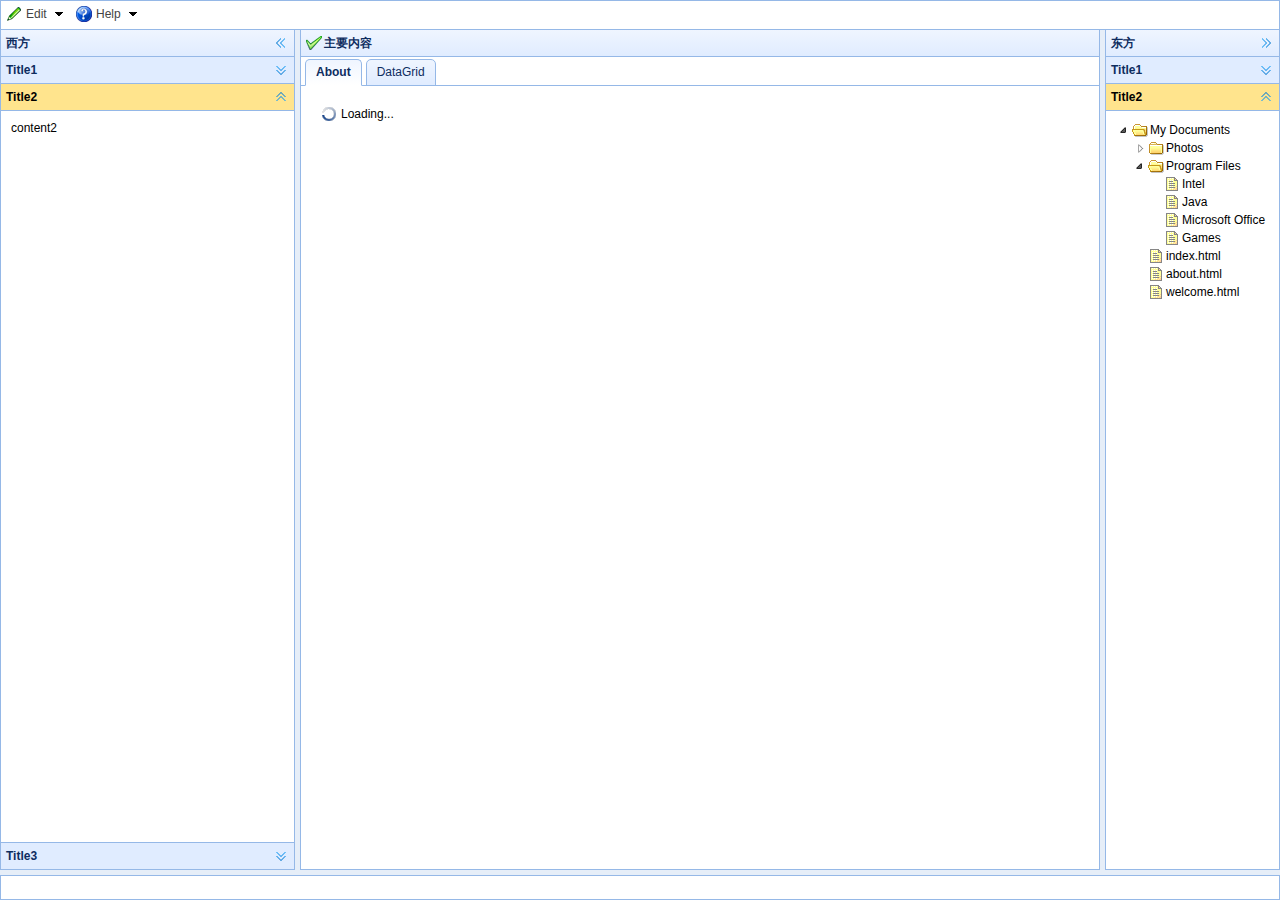
==== index.html @ b176e268 "添加webserver使得开发方便" ====
<!DOCTYPE html>
<html>
<head>
 
	<meta http-equiv="Content-Type" content="text/html; charset=utf-8" />
	<meta http-equiv="Pragma" content="no-cache">
<!--meta http-equiv="Cache-control" content="no-cache"-->
<meta http-equiv="Expires" content="Mon,1 Jan 2001 0:0:0 UTC">   
<META HTTP-EQUIV="Cache-Control" CONTENT="no-store, must-revalidate"> 
	<title>首页</title>
	<link rel="stylesheet" type="text/css" href="jquery-easyui-1.4.5/themes/default/easyui.css">
	<link rel="stylesheet" type="text/css" href="jquery-easyui-1.4.5/themes/icon.css">
	<link rel="stylesheet" type="text/css" href="jquery-easyui-1.4.5/demo/demo.css">
	<script type="text/javascript" src="jquery-easyui-1.4.5/jquery.min.js"></script>
	<script type="text/javascript" src="jquery-easyui-1.4.5/jquery.easyui.min.js"></script>
	<script type="text/javascript" src="js/webui.js"></script>
</head>
<body  style="padding:0">
	 
 
    
	<div class="easyui-layout" style="width:100%;" id="mylayer" data-options="fit:true,border:false">
		<div data-options="region:'north'" style="height:30px" >
			<div style="padding:0px;width:100%;border:0px solid #ccc">
				<a href="#" class="easyui-menubutton" menu="#mm1" iconCls="icon-edit">Edit</a>
				 <a href="#" class="easyui-menubutton" menu="#mm2" iconCls="icon-help">Help</a>
				</div>
				<div id="mm1" style="width:150px;">
				 <div iconCls="icon-undo">Undo</div>
				 <div iconCls="icon-redo">Redo</div>
				 <div class="menu-sep"></div>
				 <div>Cut</div>
				 <div>Copy</div>
				 <div>Paste</div>
				 <div class="menu-sep"></div>
				 <div iconCls="icon-remove">Delete</div>
				 <div>Select All</div>
				</div>
				<div id="mm2" style="width:100px;">
				 <div>Help</div>
				 <div>Update</div>
				 <div>About</div>
				</div>

		
		</div>
		<div data-options="region:'south',split:true" style="height:30px;"></div>
		<div data-options="region:'east',split:true" title="东方" style="width:180px;">
		<div class="easyui-accordion" data-options="fit:true,border:false">
		<div title="Title1" style="padding:1px;">
					<div class="easyui-tabs" data-options="fit:true,border:true,plain:true">
						<div title="Abou12" data-options="href:'aaaa.html'" style="padding:10px"></div>
						<div title="DataGrid12" style="padding:5px"></div>
					</div>
				</div>
				<div title="Title2" data-options="selected:true" style="padding:10px;">
					<ul class="easyui-tree" data-options="url:'json/tree_data1.json',method:'get',animate:true,dnd:true"></ul>
				</div>
			
		</div></div>
		<div data-options="region:'west',split:true" title="西方" style="width:300px;">
			<div class="easyui-accordion" data-options="fit:true,border:false">
				<div title="Title1" style="padding:1px;">
					<div class="easyui-tabs" data-options="fit:true,border:true,plain:true">
						<div title="Abou1" data-options="href:'aaaa.html'" style="padding:10px"></div>
						<div title="DataGrid1" style="padding:5px"></div>
					</div>
				</div>
				<div title="Title2" data-options="selected:true" style="padding:10px;">
					content2
				</div>
				<div title="Title3" style="padding:10px">
					content3
				</div>
			</div>
		</div>
		<div data-options="region:'center',title:'主要内容',iconCls:'icon-ok'">
			<div class="easyui-tabs" data-options="fit:true,border:false,plain:true">
				<div title="About" data-options="href:'aaaa.html'" style="padding:10px"></div>
				<div title="DataGrid" style="padding:5px">
					<table class="easyui-datagrid"
							data-options="url:'json/datagrid_data1.json',method:'get',singleSelect:true,fit:true,fitColumns:true">
						<thead>
							<tr>
								<th data-options="field:'itemid'" width="80">Item ID</th>
								<th data-options="field:'productid'" width="100">Product ID</th>
								<th data-options="field:'listprice',align:'right'" width="80">List Price</th>
								<th data-options="field:'unitcost',align:'right'" width="80">Unit Cost</th>
								<th data-options="field:'attr1'" width="150">Attribute</th>
								<th data-options="field:'status',align:'center'" width="50">Status</th>
							</tr>
						</thead>
					</table>
				</div>
			</div>
		</div>
	</div>
	
	
 
</body>
</html>
---- jquery-easyui-1.4.5/themes/default/easyui.css ----
.panel {
  overflow: hidden;
  text-align: left;
  margin: 0;
  border: 0;
  -moz-border-radius: 0 0 0 0;
  -webkit-border-radius: 0 0 0 0;
  border-radius: 0 0 0 0;
}
.panel-header,
.panel-body {
  border-width: 1px;
  border-style: solid;
}
.panel-header {
  padding: 5px;
  position: relative;
}
.panel-title {
  background: url('images/blank.gif') no-repeat;
}
.panel-header-noborder {
  border-width: 0 0 1px 0;
}
.panel-body {
  overflow: auto;
  border-top-width: 0;
  padding: 0;
}
.panel-body-noheader {
  border-top-width: 1px;
}
.panel-body-noborder {
  border-width: 0px;
}
.panel-body-nobottom {
  border-bottom-width: 0;
}
.panel-with-icon {
  padding-left: 18px;
}
.panel-icon,
.panel-tool {
  position: absolute;
  top: 50%;
  margin-top: -8px;
  height: 16px;
  overflow: hidden;
}
.panel-icon {
  left: 5px;
  width: 16px;
}
.panel-tool {
  right: 5px;
  width: auto;
}
.panel-tool a {
  display: inline-block;
  width: 16px;
  height: 16px;
  opacity: 0.6;
  filter: alpha(opacity=60);
  margin: 0 0 0 2px;
  vertical-align: top;
}
.panel-tool a:hover {
  opacity: 1;
  filter: alpha(opacity=100);
  background-color: #eaf2ff;
  -moz-border-radius: 3px 3px 3px 3px;
  -webkit-border-radius: 3px 3px 3px 3px;
  border-radius: 3px 3px 3px 3px;
}
.panel-loading {
  padding: 11px 0px 10px 30px;
}
.panel-noscroll {
  overflow: hidden;
}
.panel-fit,
.panel-fit body {
  height: 100%;
  margin: 0;
  padding: 0;
  border: 0;
  overflow: hidden;
}
.panel-loading {
  background: url('images/loading.gif') no-repeat 10px 10px;
}
.panel-tool-close {
  background: url('images/panel_tools.png') no-repeat -16px 0px;
}
.panel-tool-min {
  background: url('images/panel_tools.png') no-repeat 0px 0px;
}
.panel-tool-max {
  background: url('images/panel_tools.png') no-repeat 0px -16px;
}
.panel-tool-restore {
  background: url('images/panel_tools.png') no-repeat -16px -16px;
}
.panel-tool-collapse {
  background: url('images/panel_tools.png') no-repeat -32px 0;
}
.panel-tool-expand {
  background: url('images/panel_tools.png') no-repeat -32px -16px;
}
.panel-header,
.panel-body {
  border-color: #95B8E7;
}
.panel-header {
  background-color: #E0ECFF;
  background: -webkit-linear-gradient(top,#EFF5FF 0,#E0ECFF 100%);
  background: -moz-linear-gradient(top,#EFF5FF 0,#E0ECFF 100%);
  background: -o-linear-gradient(top,#EFF5FF 0,#E0ECFF 100%);
  background: linear-gradient(to bottom,#EFF5FF 0,#E0ECFF 100%);
  background-repeat: repeat-x;
  filter: progid:DXImageTransform.Microsoft.gradient(startColorstr=#EFF5FF,endColorstr=#E0ECFF,GradientType=0);
}
.panel-body {
  background-color: #ffffff;
  color: #000000;
  font-size: 12px;
}
.panel-title {
  font-size: 12px;
  font-weight: bold;
  color: #0E2D5F;
  height: 16px;
  line-height: 16px;
}
.panel-footer {
  border: 1px solid #95B8E7;
  overflow: hidden;
  background: #F4F4F4;
}
.panel-footer-noborder {
  border-width: 1px 0 0 0;
}
.accordion {
  overflow: hidden;
  border-width: 1px;
  border-style: solid;
}
.accordion .accordion-header {
  border-width: 0 0 1px;
  cursor: pointer;
}
.accordion .accordion-body {
  border-width: 0 0 1px;
}
.accordion-noborder {
  border-width: 0;
}
.accordion-noborder .accordion-header {
  border-width: 0 0 1px;
}
.accordion-noborder .accordion-body {
  border-width: 0 0 1px;
}
.accordion-collapse {
  background: url('images/accordion_arrows.png') no-repeat 0 0;
}
.accordion-expand {
  background: url('images/accordion_arrows.png') no-repeat -16px 0;
}
.accordion {
  background: #ffffff;
  border-color: #95B8E7;
}
.accordion .accordion-header {
  background: #E0ECFF;
  filter: none;
}
.accordion .accordion-header-selected {
  background: #ffe48d;
}
.accordion .accordion-header-selected .panel-title {
  color: #000000;
}
.window {
  overflow: hidden;
  padding: 5px;
  border-width: 1px;
  border-style: solid;
}
.window .window-header {
  background: transparent;
  padding: 0px 0px 6px 0px;
}
.window .window-body {
  border-width: 1px;
  border-style: solid;
  border-top-width: 0px;
}
.window .window-body-noheader {
  border-top-width: 1px;
}
.window .panel-body-nobottom {
  border-bottom-width: 0;
}
.window .window-header .panel-icon,
.window .window-header .panel-tool {
  top: 50%;
  margin-top: -11px;
}
.window .window-header .panel-icon {
  left: 1px;
}
.window .window-header .panel-tool {
  right: 1px;
}
.window .window-header .panel-with-icon {
  padding-left: 18px;
}
.window-proxy {
  position: absolute;
  overflow: hidden;
}
.window-proxy-mask {
  position: absolute;
  filter: alpha(opacity=5);
  opacity: 0.05;
}
.window-mask {
  position: absolute;
  left: 0;
  top: 0;
  width: 100%;
  height: 100%;
  filter: alpha(opacity=40);
  opacity: 0.40;
  font-size: 1px;
  overflow: hidden;
}
.window,
.window-shadow {
  position: absolute;
  -moz-border-radius: 5px 5px 5px 5px;
  -webkit-border-radius: 5px 5px 5px 5px;
  border-radius: 5px 5px 5px 5px;
}
.window-shadow {
  background: #ccc;
  -moz-box-shadow: 2px 2px 3px #cccccc;
  -webkit-box-shadow: 2px 2px 3px #cccccc;
  box-shadow: 2px 2px 3px #cccccc;
  filter: progid:DXImageTransform.Microsoft.Blur(pixelRadius=2,MakeShadow=false,ShadowOpacity=0.2);
}
.window,
.window .window-body {
  border-color: #95B8E7;
}
.window {
  background-color: #E0ECFF;
  background: -webkit-linear-gradient(top,#EFF5FF 0,#E0ECFF 20%);
  background: -moz-linear-gradient(top,#EFF5FF 0,#E0ECFF 20%);
  background: -o-linear-gradient(top,#EFF5FF 0,#E0ECFF 20%);
  background: linear-gradient(to bottom,#EFF5FF 0,#E0ECFF 20%);
  background-repeat: repeat-x;
  filter: progid:DXImageTransform.Microsoft.gradient(startColorstr=#EFF5FF,endColorstr=#E0ECFF,GradientType=0);
}
.window-proxy {
  border: 1px dashed #95B8E7;
}
.window-proxy-mask,
.window-mask {
  background: #ccc;
}
.window .panel-footer {
  border: 1px solid #95B8E7;
  position: relative;
  top: -1px;
}
.window-thinborder {
  padding: 0;
}
.window-thinborder .window-header {
  padding: 5px 5px 6px 5px;
}
.window-thinborder .window-body {
  border-width: 0px;
}
.window-thinborder .window-header .panel-icon,
.window-thinborder .window-header .panel-tool {
  margin-top: -9px;
  margin-left: 5px;
  margin-right: 5px;
}
.window-noborder {
  border: 0;
}
.dialog-content {
  overflow: auto;
}
.dialog-toolbar {
  position: relative;
  padding: 2px 5px;
}
.dialog-tool-separator {
  float: left;
  height: 24px;
  border-left: 1px solid #ccc;
  border-right: 1px solid #fff;
  margin: 2px 1px;
}
.dialog-button {
  position: relative;
  top: -1px;
  padding: 5px;
  text-align: right;
}
.dialog-button .l-btn {
  margin-left: 5px;
}
.dialog-toolbar,
.dialog-button {
  background: #F4F4F4;
  border-width: 1px;
  border-style: solid;
}
.dialog-toolbar {
  border-color: #95B8E7 #95B8E7 #dddddd #95B8E7;
}
.dialog-button {
  border-color: #dddddd #95B8E7 #95B8E7 #95B8E7;
}
.window-thinborder .dialog-toolbar {
  border-left: transparent;
  border-right: transparent;
  border-top-color: #F4F4F4;
}
.window-thinborder .dialog-button {
  top: 0px;
  padding: 5px 8px 8px 8px;
  border-left: transparent;
  border-right: transparent;
  border-bottom: transparent;
}
.l-btn {
  text-decoration: none;
  display: inline-block;
  overflow: hidden;
  margin: 0;
  padding: 0;
  cursor: pointer;
  outline: none;
  text-align: center;
  vertical-align: middle;
  line-height: normal;
}
.l-btn-plain {
  border-width: 0;
  padding: 1px;
}
.l-btn-left {
  display: inline-block;
  position: relative;
  overflow: hidden;
  margin: 0;
  padding: 0;
  vertical-align: top;
}
.l-btn-text {
  display: inline-block;
  vertical-align: top;
  width: auto;
  line-height: 24px;
  font-size: 12px;
  padding: 0;
  margin: 0 4px;
}
.l-btn-icon {
  display: inline-block;
  width: 16px;
  height: 16px;
  line-height: 16px;
  position: absolute;
  top: 50%;
  margin-top: -8px;
  font-size: 1px;
}
.l-btn span span .l-btn-empty {
  display: inline-block;
  margin: 0;
  width: 16px;
  height: 24px;
  font-size: 1px;
  vertical-align: top;
}
.l-btn span .l-btn-icon-left {
  padding: 0 0 0 20px;
  background-position: left center;
}
.l-btn span .l-btn-icon-right {
  padding: 0 20px 0 0;
  background-position: right center;
}
.l-btn-icon-left .l-btn-text {
  margin: 0 4px 0 24px;
}
.l-btn-icon-left .l-btn-icon {
  left: 4px;
}
.l-btn-icon-right .l-btn-text {
  margin: 0 24px 0 4px;
}
.l-btn-icon-right .l-btn-icon {
  right: 4px;
}
.l-btn-icon-top .l-btn-text {
  margin: 20px 4px 0 4px;
}
.l-btn-icon-top .l-btn-icon {
  top: 4px;
  left: 50%;
  margin: 0 0 0 -8px;
}
.l-btn-icon-bottom .l-btn-text {
  margin: 0 4px 20px 4px;
}
.l-btn-icon-bottom .l-btn-icon {
  top: auto;
  bottom: 4px;
  left: 50%;
  margin: 0 0 0 -8px;
}
.l-btn-left .l-btn-empty {
  margin: 0 4px;
  width: 16px;
}
.l-btn-plain:hover {
  padding: 0;
}
.l-btn-focus {
  outline: #0000FF dotted thin;
}
.l-btn-large .l-btn-text {
  line-height: 40px;
}
.l-btn-large .l-btn-icon {
  width: 32px;
  height: 32px;
  line-height: 32px;
  margin-top: -16px;
}
.l-btn-large .l-btn-icon-left .l-btn-text {
  margin-left: 40px;
}
.l-btn-large .l-btn-icon-right .l-btn-text {
  margin-right: 40px;
}
.l-btn-large .l-btn-icon-top .l-btn-text {
  margin-top: 36px;
  line-height: 24px;
  min-width: 32px;
}
.l-btn-large .l-btn-icon-top .l-btn-icon {
  margin: 0 0 0 -16px;
}
.l-btn-large .l-btn-icon-bottom .l-btn-text {
  margin-bottom: 36px;
  line-height: 24px;
  min-width: 32px;
}
.l-btn-large .l-btn-icon-bottom .l-btn-icon {
  margin: 0 0 0 -16px;
}
.l-btn-large .l-btn-left .l-btn-empty {
  margin: 0 4px;
  width: 32px;
}
.l-btn {
  color: #444;
  background: #fafafa;
  background-repeat: repeat-x;
  border: 1px solid #bbb;
  background: -webkit-linear-gradient(top,#ffffff 0,#eeeeee 100%);
  background: -moz-linear-gradient(top,#ffffff 0,#eeeeee 100%);
  background: -o-linear-gradient(top,#ffffff 0,#eeeeee 100%);
  background: linear-gradient(to bottom,#ffffff 0,#eeeeee 100%);
  background-repeat: repeat-x;
  filter: progid:DXImageTransform.Microsoft.gradient(startColorstr=#ffffff,endColorstr=#eeeeee,GradientType=0);
  -moz-border-radius: 5px 5px 5px 5px;
  -webkit-border-radius: 5px 5px 5px 5px;
  border-radius: 5px 5px 5px 5px;
}
.l-btn:hover {
  background: #eaf2ff;
  color: #000000;
  border: 1px solid #b7d2ff;
  filter: none;
}
.l-btn-plain {
  background: transparent;
  border-width: 0;
  filter: none;
}
.l-btn-outline {
  border-width: 1px;
  border-color: #b7d2ff;
  padding: 0;
}
.l-btn-plain:hover {
  background: #eaf2ff;
  color: #000000;
  border: 1px solid #b7d2ff;
  -moz-border-radius: 5px 5px 5px 5px;
  -webkit-border-radius: 5px 5px 5px 5px;
  border-radius: 5px 5px 5px 5px;
}
.l-btn-disabled,
.l-btn-disabled:hover {
  opacity: 0.5;
  cursor: default;
  background: #fafafa;
  color: #444;
  background: -webkit-linear-gradient(top,#ffffff 0,#eeeeee 100%);
  background: -moz-linear-gradient(top,#ffffff 0,#eeeeee 100%);
  background: -o-linear-gradient(top,#ffffff 0,#eeeeee 100%);
  background: linear-gradient(to bottom,#ffffff 0,#eeeeee 100%);
  background-repeat: repeat-x;
  filter: progid:DXImageTransform.Microsoft.gradient(startColorstr=#ffffff,endColorstr=#eeeeee,GradientType=0);
}
.l-btn-disabled .l-btn-text,
.l-btn-disabled .l-btn-icon {
  filter: alpha(opacity=50);
}
.l-btn-plain-disabled,
.l-btn-plain-disabled:hover {
  background: transparent;
  filter: alpha(opacity=50);
}
.l-btn-selected,
.l-btn-selected:hover {
  background: #ddd;
  filter: none;
}
.l-btn-plain-selected,
.l-btn-plain-selected:hover {
  background: #ddd;
}
.textbox {
  position: relative;
  border: 1px solid #95B8E7;
  background-color: #fff;
  vertical-align: middle;
  display: inline-block;
  overflow: hidden;
  white-space: nowrap;
  margin: 0;
  padding: 0;
  -moz-border-radius: 5px 5px 5px 5px;
  -webkit-border-radius: 5px 5px 5px 5px;
  border-radius: 5px 5px 5px 5px;
}
.textbox .textbox-text {
  font-size: 12px;
  border: 0;
  margin: 0;
  padding: 4px;
  white-space: normal;
  vertical-align: top;
  outline-style: none;
  resize: none;
  -moz-border-radius: 5px 5px 5px 5px;
  -webkit-border-radius: 5px 5px 5px 5px;
  border-radius: 5px 5px 5px 5px;
}
.textbox .textbox-text::-ms-clear,
.textbox .textbox-text::-ms-reveal {
  display: none;
}
.textbox textarea.textbox-text {
  white-space: pre-wrap;
}
.textbox .textbox-prompt {
  font-size: 12px;
  color: #aaa;
}
.textbox .textbox-bgicon {
  background-position: 3px center;
  padding-left: 21px;
}
.textbox .textbox-button,
.textbox .textbox-button:hover {
  position: absolute;
  top: 0;
  padding: 0;
  vertical-align: top;
  -moz-border-radius: 0 0 0 0;
  -webkit-border-radius: 0 0 0 0;
  border-radius: 0 0 0 0;
}
.textbox-button-right,
.textbox-button-right:hover {
  border-width: 0 0 0 1px;
}
.textbox-button-left,
.textbox-button-left:hover {
  border-width: 0 1px 0 0;
}
.textbox-addon {
  position: absolute;
  top: 0;
}
.textbox-icon {
  display: inline-block;
  width: 18px;
  height: 20px;
  overflow: hidden;
  vertical-align: top;
  background-position: center center;
  cursor: pointer;
  opacity: 0.6;
  filter: alpha(opacity=60);
  text-decoration: none;
  outline-style: none;
}
.textbox-icon-disabled,
.textbox-icon-readonly {
  cursor: default;
}
.textbox-icon:hover {
  opacity: 1.0;
  filter: alpha(opacity=100);
}
.textbox-icon-disabled:hover {
  opacity: 0.6;
  filter: alpha(opacity=60);
}
.textbox-focused {
  border-color: #6b9cde;
  -moz-box-shadow: 0 0 3px 0 #95B8E7;
  -webkit-box-shadow: 0 0 3px 0 #95B8E7;
  box-shadow: 0 0 3px 0 #95B8E7;
}
.textbox-invalid {
  border-color: #ffa8a8;
  background-color: #fff3f3;
}
.filebox .textbox-value {
  vertical-align: top;
  position: absolute;
  top: 0;
  left: -5000px;
}
.filebox-label {
  display: inline-block;
  position: absolute;
  width: 100%;
  height: 100%;
  cursor: pointer;
  left: 0;
  top: 0;
  z-index: 10;
  background: url('images/blank.gif') no-repeat;
}
.l-btn-disabled .filebox-label {
  cursor: default;
}
.combo-arrow {
  width: 18px;
  height: 20px;
  overflow: hidden;
  display: inline-block;
  vertical-align: top;
  cursor: pointer;
  opacity: 0.6;
  filter: alpha(opacity=60);
}
.combo-arrow-hover {
  opacity: 1.0;
  filter: alpha(opacity=100);
}
.combo-panel {
  overflow: auto;
}
.combo-arrow {
  background: url('images/combo_arrow.png') no-repeat center center;
}
.combo-panel {
  background-color: #ffffff;
}
.combo-arrow {
  background-color: #E0ECFF;
}
.combo-arrow-hover {
  background-color: #eaf2ff;
}
.combo-arrow:hover {
  background-color: #eaf2ff;
}
.combo .textbox-icon-disabled:hover {
  cursor: default;
}
.combobox-item,
.combobox-group,
.combobox-stick {
  font-size: 12px;
  padding: 3px;
}
.combobox-item-disabled {
  opacity: 0.5;
  filter: alpha(opacity=50);
}
.combobox-gitem {
  padding-left: 10px;
}
.combobox-group,
.combobox-stick {
  font-weight: bold;
}
.combobox-stick {
  position: absolute;
  top: 1px;
  left: 1px;
  right: 1px;
  background: inherit;
}
.combobox-item-hover {
  background-color: #eaf2ff;
  color: #000000;
}
.combobox-item-selected {
  background-color: #ffe48d;
  color: #000000;
}
.combobox-icon {
  display: inline-block;
  width: 16px;
  height: 16px;
  vertical-align: middle;
  margin-right: 2px;
}
.layout {
  position: relative;
  overflow: hidden;
  margin: 0;
  padding: 0;
  z-index: 0;
}
.layout-panel {
  position: absolute;
  overflow: hidden;
}
.layout-body {
  min-width: 1px;
  min-height: 1px;
}
.layout-panel-east,
.layout-panel-west {
  z-index: 2;
}
.layout-panel-north,
.layout-panel-south {
  z-index: 3;
}
.layout-expand {
  position: absolute;
  padding: 0px;
  font-size: 1px;
  cursor: pointer;
  z-index: 1;
}
.layout-expand .panel-header,
.layout-expand .panel-body {
  background: transparent;
  filter: none;
  overflow: hidden;
}
.layout-expand .panel-header {
  border-bottom-width: 0px;
}
.layout-expand .panel-body {
  position: relative;
}
.layout-expand .panel-body .panel-icon {
  margin-top: 0;
  top: 0;
  left: 50%;
  margin-left: -8px;
}
.layout-expand-west .panel-header .panel-icon,
.layout-expand-east .panel-header .panel-icon {
  display: none;
}
.layout-expand-title {
  position: absolute;
  top: 0;
  left: 21px;
  white-space: nowrap;
  word-wrap: normal;
  -webkit-transform: rotate(90deg);
  -webkit-transform-origin: 0 0;
  -moz-transform: rotate(90deg);
  -moz-transform-origin: 0 0;
  -o-transform: rotate(90deg);
  -o-transform-origin: 0 0;
  transform: rotate(90deg);
  transform-origin: 0 0;
}
.layout-expand-with-icon {
  top: 18px;
}
.layout-expand .panel-body-noheader .layout-expand-title,
.layout-expand .panel-body-noheader .panel-icon {
  top: 5px;
}
.layout-expand .panel-body-noheader .layout-expand-with-icon {
  top: 23px;
}
.layout-split-proxy-h,
.layout-split-proxy-v {
  position: absolute;
  font-size: 1px;
  display: none;
  z-index: 5;
}
.layout-split-proxy-h {
  width: 5px;
  cursor: e-resize;
}
.layout-split-proxy-v {
  height: 5px;
  cursor: n-resize;
}
.layout-mask {
  position: absolute;
  background: #fafafa;
  filter: alpha(opacity=10);
  opacity: 0.10;
  z-index: 4;
}
.layout-button-up {
  background: url('images/layout_arrows.png') no-repeat -16px -16px;
}
.layout-button-down {
  background: url('images/layout_arrows.png') no-repeat -16px 0;
}
.layout-button-left {
  background: url('images/layout_arrows.png') no-repeat 0 0;
}
.layout-button-right {
  background: url('images/layout_arrows.png') no-repeat 0 -16px;
}
.layout-split-proxy-h,
.layout-split-proxy-v {
  background-color: #aac5e7;
}
.layout-split-north {
  border-bottom: 5px solid #E6EEF8;
}
.layout-split-south {
  border-top: 5px solid #E6EEF8;
}
.layout-split-east {
  border-left: 5px solid #E6EEF8;
}
.layout-split-west {
  border-right: 5px solid #E6EEF8;
}
.layout-expand {
  background-color: #E0ECFF;
}
.layout-expand-over {
  background-color: #E0ECFF;
}
.tabs-container {
  overflow: hidden;
}
.tabs-header {
  border-width: 1px;
  border-style: solid;
  border-bottom-width: 0;
  position: relative;
  padding: 0;
  padding-top: 2px;
  overflow: hidden;
}
.tabs-scroller-left,
.tabs-scroller-right {
  position: absolute;
  top: auto;
  bottom: 0;
  width: 18px;
  font-size: 1px;
  display: none;
  cursor: pointer;
  border-width: 1px;
  border-style: solid;
}
.tabs-scroller-left {
  left: 0;
}
.tabs-scroller-right {
  right: 0;
}
.tabs-tool {
  position: absolute;
  bottom: 0;
  padding: 1px;
  overflow: hidden;
  border-width: 1px;
  border-style: solid;
}
.tabs-header-plain .tabs-tool {
  padding: 0 1px;
}
.tabs-wrap {
  position: relative;
  left: 0;
  overflow: hidden;
  width: 100%;
  margin: 0;
  padding: 0;
}
.tabs-scrolling {
  margin-left: 18px;
  margin-right: 18px;
}
.tabs-disabled {
  opacity: 0.3;
  filter: alpha(opacity=30);
}
.tabs {
  list-style-type: none;
  height: 26px;
  margin: 0px;
  padding: 0px;
  padding-left: 4px;
  width: 50000px;
  border-style: solid;
  border-width: 0 0 1px 0;
}
.tabs li {
  float: left;
  display: inline-block;
  margin: 0 4px -1px 0;
  padding: 0;
  position: relative;
  border: 0;
}
.tabs li a.tabs-inner {
  display: inline-block;
  text-decoration: none;
  margin: 0;
  padding: 0 10px;
  height: 25px;
  line-height: 25px;
  text-align: center;
  white-space: nowrap;
  border-width: 1px;
  border-style: solid;
  -moz-border-radius: 5px 5px 0 0;
  -webkit-border-radius: 5px 5px 0 0;
  border-radius: 5px 5px 0 0;
}
.tabs li.tabs-selected a.tabs-inner {
  font-weight: bold;
  outline: none;
}
.tabs li.tabs-selected a:hover.tabs-inner {
  cursor: default;
  pointer: default;
}
.tabs li a.tabs-close,
.tabs-p-tool {
  position: absolute;
  font-size: 1px;
  display: block;
  height: 12px;
  padding: 0;
  top: 50%;
  margin-top: -6px;
  overflow: hidden;
}
.tabs li a.tabs-close {
  width: 12px;
  right: 5px;
  opacity: 0.6;
  filter: alpha(opacity=60);
}
.tabs-p-tool {
  right: 16px;
}
.tabs-p-tool a {
  display: inline-block;
  font-size: 1px;
  width: 12px;
  height: 12px;
  margin: 0;
  opacity: 0.6;
  filter: alpha(opacity=60);
}
.tabs li a:hover.tabs-close,
.tabs-p-tool a:hover {
  opacity: 1;
  filter: alpha(opacity=100);
  cursor: hand;
  cursor: pointer;
}
.tabs-with-icon {
  padding-left: 18px;
}
.tabs-icon {
  position: absolute;
  width: 16px;
  height: 16px;
  left: 10px;
  top: 50%;
  margin-top: -8px;
}
.tabs-title {
  font-size: 12px;
}
.tabs-closable {
  padding-right: 8px;
}
.tabs-panels {
  margin: 0px;
  padding: 0px;
  border-width: 1px;
  border-style: solid;
  border-top-width: 0;
  overflow: hidden;
}
.tabs-header-bottom {
  border-width: 0 1px 1px 1px;
  padding: 0 0 2px 0;
}
.tabs-header-bottom .tabs {
  border-width: 1px 0 0 0;
}
.tabs-header-bottom .tabs li {
  margin: -1px 4px 0 0;
}
.tabs-header-bottom .tabs li a.tabs-inner {
  -moz-border-radius: 0 0 5px 5px;
  -webkit-border-radius: 0 0 5px 5px;
  border-radius: 0 0 5px 5px;
}
.tabs-header-bottom .tabs-tool {
  top: 0;
}
.tabs-header-bottom .tabs-scroller-left,
.tabs-header-bottom .tabs-scroller-right {
  top: 0;
  bottom: auto;
}
.tabs-panels-top {
  border-width: 1px 1px 0 1px;
}
.tabs-header-left {
  float: left;
  border-width: 1px 0 1px 1px;
  padding: 0;
}
.tabs-header-right {
  float: right;
  border-width: 1px 1px 1px 0;
  padding: 0;
}
.tabs-header-left .tabs-wrap,
.tabs-header-right .tabs-wrap {
  height: 100%;
}
.tabs-header-left .tabs {
  height: 100%;
  padding: 4px 0 0 2px;
  border-width: 0 1px 0 0;
}
.tabs-header-right .tabs {
  height: 100%;
  padding: 4px 2px 0 0;
  border-width: 0 0 0 1px;
}
.tabs-header-left .tabs li,
.tabs-header-right .tabs li {
  display: block;
  width: 100%;
  position: relative;
}
.tabs-header-left .tabs li {
  left: auto;
  right: 0;
  margin: 0 -1px 4px 0;
  float: right;
}
.tabs-header-right .tabs li {
  left: 0;
  right: auto;
  margin: 0 0 4px -1px;
  float: left;
}
.tabs-justified li a.tabs-inner {
  padding-left: 0;
  padding-right: 0;
}
.tabs-header-left .tabs li a.tabs-inner {
  display: block;
  text-align: left;
  padding-left: 10px;
  padding-right: 10px;
  -moz-border-radius: 5px 0 0 5px;
  -webkit-border-radius: 5px 0 0 5px;
  border-radius: 5px 0 0 5px;
}
.tabs-header-right .tabs li a.tabs-inner {
  display: block;
  text-align: left;
  padding-left: 10px;
  padding-right: 10px;
  -moz-border-radius: 0 5px 5px 0;
  -webkit-border-radius: 0 5px 5px 0;
  border-radius: 0 5px 5px 0;
}
.tabs-panels-right {
  float: right;
  border-width: 1px 1px 1px 0;
}
.tabs-panels-left {
  float: left;
  border-width: 1px 0 1px 1px;
}
.tabs-header-noborder,
.tabs-panels-noborder {
  border: 0px;
}
.tabs-header-plain {
  border: 0px;
  background: transparent;
}
.tabs-pill {
  padding-bottom: 3px;
}
.tabs-header-bottom .tabs-pill {
  padding-top: 3px;
  padding-bottom: 0;
}
.tabs-header-left .tabs-pill {
  padding-right: 3px;
}
.tabs-header-right .tabs-pill {
  padding-left: 3px;
}
.tabs-header .tabs-pill li a.tabs-inner {
  -moz-border-radius: 5px 5px 5px 5px;
  -webkit-border-radius: 5px 5px 5px 5px;
  border-radius: 5px 5px 5px 5px;
}
.tabs-header-narrow,
.tabs-header-narrow .tabs-narrow {
  padding: 0;
}
.tabs-narrow li,
.tabs-header-bottom .tabs-narrow li {
  margin-left: 0;
  margin-right: -1px;
}
.tabs-narrow li.tabs-last,
.tabs-header-bottom .tabs-narrow li.tabs-last {
  margin-right: 0;
}
.tabs-header-left .tabs-narrow,
.tabs-header-right .tabs-narrow {
  padding-top: 0;
}
.tabs-header-left .tabs-narrow li {
  margin-bottom: -1px;
  margin-right: -1px;
}
.tabs-header-left .tabs-narrow li.tabs-last,
.tabs-header-right .tabs-narrow li.tabs-last {
  margin-bottom: 0;
}
.tabs-header-right .tabs-narrow li {
  margin-bottom: -1px;
  margin-left: -1px;
}
.tabs-scroller-left {
  background: #E0ECFF url('images/tabs_icons.png') no-repeat 1px center;
}
.tabs-scroller-right {
  background: #E0ECFF url('images/tabs_icons.png') no-repeat -15px center;
}
.tabs li a.tabs-close {
  background: url('images/tabs_icons.png') no-repeat -34px center;
}
.tabs li a.tabs-inner:hover {
  background: #eaf2ff;
  color: #000000;
  filter: none;
}
.tabs li.tabs-selected a.tabs-inner {
  background-color: #ffffff;
  color: #0E2D5F;
  background: -webkit-linear-gradient(top,#EFF5FF 0,#ffffff 100%);
  background: -moz-linear-gradient(top,#EFF5FF 0,#ffffff 100%);
  background: -o-linear-gradient(top,#EFF5FF 0,#ffffff 100%);
  background: linear-gradient(to bottom,#EFF5FF 0,#ffffff 100%);
  background-repeat: repeat-x;
  filter: progid:DXImageTransform.Microsoft.gradient(startColorstr=#EFF5FF,endColorstr=#ffffff,GradientType=0);
}
.tabs-header-bottom .tabs li.tabs-selected a.tabs-inner {
  background: -webkit-linear-gradient(top,#ffffff 0,#EFF5FF 100%);
  background: -moz-linear-gradient(top,#ffffff 0,#EFF5FF 100%);
  background: -o-linear-gradient(top,#ffffff 0,#EFF5FF 100%);
  background: linear-gradient(to bottom,#ffffff 0,#EFF5FF 100%);
  background-repeat: repeat-x;
  filter: progid:DXImageTransform.Microsoft.gradient(startColorstr=#ffffff,endColorstr=#EFF5FF,GradientType=0);
}
.tabs-header-left .tabs li.tabs-selected a.tabs-inner {
  background: -webkit-linear-gradient(left,#EFF5FF 0,#ffffff 100%);
  background: -moz-linear-gradient(left,#EFF5FF 0,#ffffff 100%);
  background: -o-linear-gradient(left,#EFF5FF 0,#ffffff 100%);
  background: linear-gradient(to right,#EFF5FF 0,#ffffff 100%);
  background-repeat: repeat-y;
  filter: progid:DXImageTransform.Microsoft.gradient(startColorstr=#EFF5FF,endColorstr=#ffffff,GradientType=1);
}
.tabs-header-right .tabs li.tabs-selected a.tabs-inner {
  background: -webkit-linear-gradient(left,#ffffff 0,#EFF5FF 100%);
  background: -moz-linear-gradient(left,#ffffff 0,#EFF5FF 100%);
  background: -o-linear-gradient(left,#ffffff 0,#EFF5FF 100%);
  background: linear-gradient(to right,#ffffff 0,#EFF5FF 100%);
  background-repeat: repeat-y;
  filter: progid:DXImageTransform.Microsoft.gradient(startColorstr=#ffffff,endColorstr=#EFF5FF,GradientType=1);
}
.tabs li a.tabs-inner {
  color: #0E2D5F;
  background-color: #E0ECFF;
  background: -webkit-linear-gradient(top,#EFF5FF 0,#E0ECFF 100%);
  background: -moz-linear-gradient(top,#EFF5FF 0,#E0ECFF 100%);
  background: -o-linear-gradient(top,#EFF5FF 0,#E0ECFF 100%);
  background: linear-gradient(to bottom,#EFF5FF 0,#E0ECFF 100%);
  background-repeat: repeat-x;
  filter: progid:DXImageTransform.Microsoft.gradient(startColorstr=#EFF5FF,endColorstr=#E0ECFF,GradientType=0);
}
.tabs-header,
.tabs-tool {
  background-color: #E0ECFF;
}
.tabs-header-plain {
  background: transparent;
}
.tabs-header,
.tabs-scroller-left,
.tabs-scroller-right,
.tabs-tool,
.tabs,
.tabs-panels,
.tabs li a.tabs-inner,
.tabs li.tabs-selected a.tabs-inner,
.tabs-header-bottom .tabs li.tabs-selected a.tabs-inner,
.tabs-header-left .tabs li.tabs-selected a.tabs-inner,
.tabs-header-right .tabs li.tabs-selected a.tabs-inner {
  border-color: #95B8E7;
}
.tabs-p-tool a:hover,
.tabs li a:hover.tabs-close,
.tabs-scroller-over {
  background-color: #eaf2ff;
}
.tabs li.tabs-selected a.tabs-inner {
  border-bottom: 1px solid #ffffff;
}
.tabs-header-bottom .tabs li.tabs-selected a.tabs-inner {
  border-top: 1px solid #ffffff;
}
.tabs-header-left .tabs li.tabs-selected a.tabs-inner {
  border-right: 1px solid #ffffff;
}
.tabs-header-right .tabs li.tabs-selected a.tabs-inner {
  border-left: 1px solid #ffffff;
}
.tabs-header .tabs-pill li.tabs-selected a.tabs-inner {
  background: #ffe48d;
  color: #000000;
  filter: none;
  border-color: #95B8E7;
}
.datagrid .panel-body {
  overflow: hidden;
  position: relative;
}
.datagrid-view {
  position: relative;
  overflow: hidden;
}
.datagrid-view1,
.datagrid-view2 {
  position: absolute;
  overflow: hidden;
  top: 0;
}
.datagrid-view1 {
  left: 0;
}
.datagrid-view2 {
  right: 0;
}
.datagrid-mask {
  position: absolute;
  left: 0;
  top: 0;
  width: 100%;
  height: 100%;
  opacity: 0.3;
  filter: alpha(opacity=30);
  display: none;
}
.datagrid-mask-msg {
  position: absolute;
  top: 50%;
  margin-top: -20px;
  padding: 10px 5px 10px 30px;
  width: auto;
  height: 16px;
  border-width: 2px;
  border-style: solid;
  display: none;
}
.datagrid-sort-icon {
  padding: 0;
  display: none;
}
.datagrid-toolbar {
  height: auto;
  padding: 1px 2px;
  border-width: 0 0 1px 0;
  border-style: solid;
}
.datagrid-btn-separator {
  float: left;
  height: 24px;
  border-left: 1px solid #ccc;
  border-right: 1px solid #fff;
  margin: 2px 1px;
}
.datagrid .datagrid-pager {
  display: block;
  margin: 0;
  border-width: 1px 0 0 0;
  border-style: solid;
}
.datagrid .datagrid-pager-top {
  border-width: 0 0 1px 0;
}
.datagrid-header {
  overflow: hidden;
  cursor: default;
  border-width: 0 0 1px 0;
  border-style: solid;
}
.datagrid-header-inner {
  float: left;
  width: 10000px;
}
.datagrid-header-row,
.datagrid-row {
  height: 25px;
}
.datagrid-header td,
.datagrid-body td,
.datagrid-footer td {
  border-width: 0 1px 1px 0;
  border-style: dotted;
  margin: 0;
  padding: 0;
}
.datagrid-cell,
.datagrid-cell-group,
.datagrid-header-rownumber,
.datagrid-cell-rownumber {
  margin: 0;
  padding: 0 4px;
  white-space: nowrap;
  word-wrap: normal;
  overflow: hidden;
  height: 18px;
  line-height: 18px;
  font-size: 12px;
}
.datagrid-header .datagrid-cell {
  height: auto;
}
.datagrid-header .datagrid-cell span {
  font-size: 12px;
}
.datagrid-cell-group {
  text-align: center;
  text-overflow: ellipsis;
}
.datagrid-header-rownumber,
.datagrid-cell-rownumber {
  width: 30px;
  text-align: center;
  margin: 0;
  padding: 0;
}
.datagrid-body {
  margin: 0;
  padding: 0;
  overflow: auto;
  zoom: 1;
}
.datagrid-view1 .datagrid-body-inner {
  padding-bottom: 20px;
}
.datagrid-view1 .datagrid-body {
  overflow: hidden;
}
.datagrid-footer {
  overflow: hidden;
}
.datagrid-footer-inner {
  border-width: 1px 0 0 0;
  border-style: solid;
  width: 10000px;
  float: left;
}
.datagrid-row-editing .datagrid-cell {
  height: auto;
}
.datagrid-header-check,
.datagrid-cell-check {
  padding: 0;
  width: 27px;
  height: 18px;
  font-size: 1px;
  text-align: center;
  overflow: hidden;
}
.datagrid-header-check input,
.datagrid-cell-check input {
  margin: 0;
  padding: 0;
  width: 15px;
  height: 18px;
}
.datagrid-resize-proxy {
  position: absolute;
  width: 1px;
  height: 10000px;
  top: 0;
  cursor: e-resize;
  display: none;
}
.datagrid-body .datagrid-editable {
  margin: 0;
  padding: 0;
}
.datagrid-body .datagrid-editable table {
  width: 100%;
  height: 100%;
}
.datagrid-body .datagrid-editable td {
  border: 0;
  margin: 0;
  padding: 0;
}
.datagrid-view .datagrid-editable-input {
  margin: 0;
  padding: 2px 4px;
  border: 1px solid #95B8E7;
  font-size: 12px;
  outline-style: none;
  -moz-border-radius: 0 0 0 0;
  -webkit-border-radius: 0 0 0 0;
  border-radius: 0 0 0 0;
}
.datagrid-view .validatebox-invalid {
  border-color: #ffa8a8;
}
.datagrid-sort .datagrid-sort-icon {
  display: inline;
  padding: 0 13px 0 0;
  background: url('images/datagrid_icons.png') no-repeat -64px center;
}
.datagrid-sort-desc .datagrid-sort-icon {
  display: inline;
  padding: 0 13px 0 0;
  background: url('images/datagrid_icons.png') no-repeat -16px center;
}
.datagrid-sort-asc .datagrid-sort-icon {
  display: inline;
  padding: 0 13px 0 0;
  background: url('images/datagrid_icons.png') no-repeat 0px center;
}
.datagrid-row-collapse {
  background: url('images/datagrid_icons.png') no-repeat -48px center;
}
.datagrid-row-expand {
  background: url('images/datagrid_icons.png') no-repeat -32px center;
}
.datagrid-mask-msg {
  background: #ffffff url('images/loading.gif') no-repeat scroll 5px center;
}
.datagrid-header,
.datagrid-td-rownumber {
  background-color: #efefef;
  background: -webkit-linear-gradient(top,#F9F9F9 0,#efefef 100%);
  background: -moz-linear-gradient(top,#F9F9F9 0,#efefef 100%);
  background: -o-linear-gradient(top,#F9F9F9 0,#efefef 100%);
  background: linear-gradient(to bottom,#F9F9F9 0,#efefef 100%);
  background-repeat: repeat-x;
  filter: progid:DXImageTransform.Microsoft.gradient(startColorstr=#F9F9F9,endColorstr=#efefef,GradientType=0);
}
.datagrid-cell-rownumber {
  color: #000000;
}
.datagrid-resize-proxy {
  background: #aac5e7;
}
.datagrid-mask {
  background: #ccc;
}
.datagrid-mask-msg {
  border-color: #95B8E7;
}
.datagrid-toolbar,
.datagrid-pager {
  background: #F4F4F4;
}
.datagrid-header,
.datagrid-toolbar,
.datagrid-pager,
.datagrid-footer-inner {
  border-color: #dddddd;
}
.datagrid-header td,
.datagrid-body td,
.datagrid-footer td {
  border-color: #ccc;
}
.datagrid-htable,
.datagrid-btable,
.datagrid-ftable {
  color: #000000;
  border-collapse: separate;
}
.datagrid-row-alt {
  background: #fafafa;
}
.datagrid-row-over,
.datagrid-header td.datagrid-header-over {
  background: #eaf2ff;
  color: #000000;
  cursor: default;
}
.datagrid-row-selected {
  background: #ffe48d;
  color: #000000;
}
.datagrid-row-editing .textbox,
.datagrid-row-editing .textbox-text {
  -moz-border-radius: 0 0 0 0;
  -webkit-border-radius: 0 0 0 0;
  border-radius: 0 0 0 0;
}
.propertygrid .datagrid-view1 .datagrid-body td {
  padding-bottom: 1px;
  border-width: 0 1px 0 0;
}
.propertygrid .datagrid-group {
  height: 21px;
  overflow: hidden;
  border-width: 0 0 1px 0;
  border-style: solid;
}
.propertygrid .datagrid-group span {
  font-weight: bold;
}
.propertygrid .datagrid-view1 .datagrid-body td {
  border-color: #dddddd;
}
.propertygrid .datagrid-view1 .datagrid-group {
  border-color: #E0ECFF;
}
.propertygrid .datagrid-view2 .datagrid-group {
  border-color: #dddddd;
}
.propertygrid .datagrid-group,
.propertygrid .datagrid-view1 .datagrid-body,
.propertygrid .datagrid-view1 .datagrid-row-over,
.propertygrid .datagrid-view1 .datagrid-row-selected {
  background: #E0ECFF;
}
.datalist .datagrid-header {
  border-width: 0;
}
.datalist .datagrid-group,
.m-list .m-list-group {
  height: 25px;
  line-height: 25px;
  font-weight: bold;
  overflow: hidden;
  background-color: #efefef;
  border-style: solid;
  border-width: 0 0 1px 0;
  border-color: #ccc;
}
.datalist .datagrid-group-expander {
  display: none;
}
.datalist .datagrid-group-title {
  padding: 0 4px;
}
.datalist .datagrid-btable {
  width: 100%;
  table-layout: fixed;
}
.datalist .datagrid-row td {
  border-style: solid;
  border-left-color: transparent;
  border-right-color: transparent;
  border-bottom-width: 0;
}
.datalist-lines .datagrid-row td {
  border-bottom-width: 1px;
}
.datalist .datagrid-cell,
.m-list li {
  width: auto;
  height: auto;
  padding: 2px 4px;
  line-height: 18px;
  position: relative;
  white-space: nowrap;
  text-overflow: ellipsis;
  overflow: hidden;
}
.datalist-link,
.m-list li>a {
  display: block;
  position: relative;
  cursor: pointer;
  color: #000000;
  text-decoration: none;
  overflow: hidden;
  margin: -2px -4px;
  padding: 2px 4px;
  padding-right: 16px;
  line-height: 18px;
  white-space: nowrap;
  text-overflow: ellipsis;
  overflow: hidden;
}
.datalist-link::after,
.m-list li>a::after {
  position: absolute;
  display: block;
  width: 8px;
  height: 8px;
  content: '';
  right: 6px;
  top: 50%;
  margin-top: -4px;
  border-style: solid;
  border-width: 1px 1px 0 0;
  -ms-transform: rotate(45deg);
  -moz-transform: rotate(45deg);
  -webkit-transform: rotate(45deg);
  -o-transform: rotate(45deg);
  transform: rotate(45deg);
}
.m-list {
  margin: 0;
  padding: 0;
  list-style: none;
}
.m-list li {
  border-style: solid;
  border-width: 0 0 1px 0;
  border-color: #ccc;
}
.m-list li>a:hover {
  background: #eaf2ff;
  color: #000000;
}
.m-list .m-list-group {
  padding: 0 4px;
}
.pagination {
  zoom: 1;
}
.pagination table {
  float: left;
  height: 30px;
}
.pagination td {
  border: 0;
}
.pagination-btn-separator {
  float: left;
  height: 24px;
  border-left: 1px solid #ccc;
  border-right: 1px solid #fff;
  margin: 3px 1px;
}
.pagination .pagination-num {
  border-width: 1px;
  border-style: solid;
  margin: 0 2px;
  padding: 2px;
  width: 2em;
  height: auto;
}
.pagination-page-list {
  margin: 0px 6px;
  padding: 1px 2px;
  width: auto;
  height: auto;
  border-width: 1px;
  border-style: solid;
}
.pagination-info {
  float: right;
  margin: 0 6px 0 0;
  padding: 0;
  height: 30px;
  line-height: 30px;
  font-size: 12px;
}
.pagination span {
  font-size: 12px;
}
.pagination-link .l-btn-text {
  width: 24px;
  text-align: center;
  margin: 0;
}
.pagination-first {
  background: url('images/pagination_icons.png') no-repeat 0 center;
}
.pagination-prev {
  background: url('images/pagination_icons.png') no-repeat -16px center;
}
.pagination-next {
  background: url('images/pagination_icons.png') no-repeat -32px center;
}
.pagination-last {
  background: url('images/pagination_icons.png') no-repeat -48px center;
}
.pagination-load {
  background: url('images/pagination_icons.png') no-repeat -64px center;
}
.pagination-loading {
  background: url('images/loading.gif') no-repeat center center;
}
.pagination-page-list,
.pagination .pagination-num {
  border-color: #95B8E7;
}
.calendar {
  border-width: 1px;
  border-style: solid;
  padding: 1px;
  overflow: hidden;
}
.calendar table {
  table-layout: fixed;
  border-collapse: separate;
  font-size: 12px;
  width: 100%;
  height: 100%;
}
.calendar table td,
.calendar table th {
  font-size: 12px;
}
.calendar-noborder {
  border: 0;
}
.calendar-header {
  position: relative;
  height: 22px;
}
.calendar-title {
  text-align: center;
  height: 22px;
}
.calendar-title span {
  position: relative;
  display: inline-block;
  top: 2px;
  padding: 0 3px;
  height: 18px;
  line-height: 18px;
  font-size: 12px;
  cursor: pointer;
  -moz-border-radius: 5px 5px 5px 5px;
  -webkit-border-radius: 5px 5px 5px 5px;
  border-radius: 5px 5px 5px 5px;
}
.calendar-prevmonth,
.calendar-nextmonth,
.calendar-prevyear,
.calendar-nextyear {
  position: absolute;
  top: 50%;
  margin-top: -7px;
  width: 14px;
  height: 14px;
  cursor: pointer;
  font-size: 1px;
  -moz-border-radius: 5px 5px 5px 5px;
  -webkit-border-radius: 5px 5px 5px 5px;
  border-radius: 5px 5px 5px 5px;
}
.calendar-prevmonth {
  left: 20px;
  background: url('images/calendar_arrows.png') no-repeat -18px -2px;
}
.calendar-nextmonth {
  right: 20px;
  background: url('images/calendar_arrows.png') no-repeat -34px -2px;
}
.calendar-prevyear {
  left: 3px;
  background: url('images/calendar_arrows.png') no-repeat -1px -2px;
}
.calendar-nextyear {
  right: 3px;
  background: url('images/calendar_arrows.png') no-repeat -49px -2px;
}
.calendar-body {
  position: relative;
}
.calendar-body th,
.calendar-body td {
  text-align: center;
}
.calendar-day {
  border: 0;
  padding: 1px;
  cursor: pointer;
  -moz-border-radius: 5px 5px 5px 5px;
  -webkit-border-radius: 5px 5px 5px 5px;
  border-radius: 5px 5px 5px 5px;
}
.calendar-other-month {
  opacity: 0.3;
  filter: alpha(opacity=30);
}
.calendar-disabled {
  opacity: 0.6;
  filter: alpha(opacity=60);
  cursor: default;
}
.calendar-menu {
  position: absolute;
  top: 0;
  left: 0;
  width: 180px;
  height: 150px;
  padding: 5px;
  font-size: 12px;
  display: none;
  overflow: hidden;
}
.calendar-menu-year-inner {
  text-align: center;
  padding-bottom: 5px;
}
.calendar-menu-year {
  width: 50px;
  text-align: center;
  border-width: 1px;
  border-style: solid;
  outline-style: none;
  resize: none;
  margin: 0;
  padding: 2px;
  font-weight: bold;
  font-size: 12px;
  -moz-border-radius: 5px 5px 5px 5px;
  -webkit-border-radius: 5px 5px 5px 5px;
  border-radius: 5px 5px 5px 5px;
}
.calendar-menu-prev,
.calendar-menu-next {
  display: inline-block;
  width: 21px;
  height: 21px;
  vertical-align: top;
  cursor: pointer;
  -moz-border-radius: 5px 5px 5px 5px;
  -webkit-border-radius: 5px 5px 5px 5px;
  border-radius: 5px 5px 5px 5px;
}
.calendar-menu-prev {
  margin-right: 10px;
  background: url('images/calendar_arrows.png') no-repeat 2px 2px;
}
.calendar-menu-next {
  margin-left: 10px;
  background: url('images/calendar_arrows.png') no-repeat -45px 2px;
}
.calendar-menu-month {
  text-align: center;
  cursor: pointer;
  font-weight: bold;
  -moz-border-radius: 5px 5px 5px 5px;
  -webkit-border-radius: 5px 5px 5px 5px;
  border-radius: 5px 5px 5px 5px;
}
.calendar-body th,
.calendar-menu-month {
  color: #4d4d4d;
}
.calendar-day {
  color: #000000;
}
.calendar-sunday {
  color: #CC2222;
}
.calendar-saturday {
  color: #00ee00;
}
.calendar-today {
  color: #0000ff;
}
.calendar-menu-year {
  border-color: #95B8E7;
}
.calendar {
  border-color: #95B8E7;
}
.calendar-header {
  background: #E0ECFF;
}
.calendar-body,
.calendar-menu {
  background: #ffffff;
}
.calendar-body th {
  background: #F4F4F4;
  padding: 2px 0;
}
.calendar-hover,
.calendar-nav-hover,
.calendar-menu-hover {
  background-color: #eaf2ff;
  color: #000000;
}
.calendar-hover {
  border: 1px solid #b7d2ff;
  padding: 0;
}
.calendar-selected {
  background-color: #ffe48d;
  color: #000000;
  border: 1px solid #ffab3f;
  padding: 0;
}
.datebox-calendar-inner {
  height: 180px;
}
.datebox-button {
  padding: 0 5px;
  text-align: center;
}
.datebox-button a {
  line-height: 22px;
  font-size: 12px;
  font-weight: bold;
  text-decoration: none;
  opacity: 0.6;
  filter: alpha(opacity=60);
}
.datebox-button a:hover {
  opacity: 1.0;
  filter: alpha(opacity=100);
}
.datebox-current,
.datebox-close {
  float: left;
}
.datebox-close {
  float: right;
}
.datebox .combo-arrow {
  background-image: url('images/datebox_arrow.png');
  background-position: center center;
}
.datebox-button {
  background-color: #F4F4F4;
}
.datebox-button a {
  color: #444;
}
.spinner-arrow {
  background-color: #E0ECFF;
  display: inline-block;
  overflow: hidden;
  vertical-align: top;
  margin: 0;
  padding: 0;
  opacity: 1.0;
  filter: alpha(opacity=100);
  width: 18px;
}
.spinner-arrow-up,
.spinner-arrow-down {
  opacity: 0.6;
  filter: alpha(opacity=60);
  display: block;
  font-size: 1px;
  width: 18px;
  height: 10px;
  width: 100%;
  height: 50%;
  color: #444;
  outline-style: none;
}
.spinner-arrow-hover {
  background-color: #eaf2ff;
  opacity: 1.0;
  filter: alpha(opacity=100);
}
.spinner-arrow-up:hover,
.spinner-arrow-down:hover {
  opacity: 1.0;
  filter: alpha(opacity=100);
  background-color: #eaf2ff;
}
.textbox-icon-disabled .spinner-arrow-up:hover,
.textbox-icon-disabled .spinner-arrow-down:hover {
  opacity: 0.6;
  filter: alpha(opacity=60);
  background-color: #E0ECFF;
  cursor: default;
}
.spinner .textbox-icon-disabled {
  opacity: 0.6;
  filter: alpha(opacity=60);
}
.spinner-arrow-up {
  background: url('images/spinner_arrows.png') no-repeat 1px center;
}
.spinner-arrow-down {
  background: url('images/spinner_arrows.png') no-repeat -15px center;
}
.progressbar {
  border-width: 1px;
  border-style: solid;
  -moz-border-radius: 5px 5px 5px 5px;
  -webkit-border-radius: 5px 5px 5px 5px;
  border-radius: 5px 5px 5px 5px;
  overflow: hidden;
  position: relative;
}
.progressbar-text {
  text-align: center;
  position: absolute;
}
.progressbar-value {
  position: relative;
  overflow: hidden;
  width: 0;
  -moz-border-radius: 5px 0 0 5px;
  -webkit-border-radius: 5px 0 0 5px;
  border-radius: 5px 0 0 5px;
}
.progressbar {
  border-color: #95B8E7;
}
.progressbar-text {
  color: #000000;
  font-size: 12px;
}
.progressbar-value .progressbar-text {
  background-color: #ffe48d;
  color: #000000;
}
.searchbox-button {
  width: 18px;
  height: 20px;
  overflow: hidden;
  display: inline-block;
  vertical-align: top;
  cursor: pointer;
  opacity: 0.6;
  filter: alpha(opacity=60);
}
.searchbox-button-hover {
  opacity: 1.0;
  filter: alpha(opacity=100);
}
.searchbox .l-btn-plain {
  border: 0;
  padding: 0;
  vertical-align: top;
  opacity: 0.6;
  filter: alpha(opacity=60);
  -moz-border-radius: 0 0 0 0;
  -webkit-border-radius: 0 0 0 0;
  border-radius: 0 0 0 0;
}
.searchbox .l-btn-plain:hover {
  border: 0;
  padding: 0;
  opacity: 1.0;
  filter: alpha(opacity=100);
  -moz-border-radius: 0 0 0 0;
  -webkit-border-radius: 0 0 0 0;
  border-radius: 0 0 0 0;
}
.searchbox a.m-btn-plain-active {
  -moz-border-radius: 0 0 0 0;
  -webkit-border-radius: 0 0 0 0;
  border-radius: 0 0 0 0;
}
.searchbox .m-btn-active {
  border-width: 0 1px 0 0;
  -moz-border-radius: 0 0 0 0;
  -webkit-border-radius: 0 0 0 0;
  border-radius: 0 0 0 0;
}
.searchbox .textbox-button-right {
  border-width: 0 0 0 1px;
}
.searchbox .textbox-button-left {
  border-width: 0 1px 0 0;
}
.searchbox-button {
  background: url('images/searchbox_button.png') no-repeat center center;
}
.searchbox .l-btn-plain {
  background: #E0ECFF;
}
.searchbox .l-btn-plain-disabled,
.searchbox .l-btn-plain-disabled:hover {
  opacity: 0.5;
  filter: alpha(opacity=50);
}
.slider-disabled {
  opacity: 0.5;
  filter: alpha(opacity=50);
}
.slider-h {
  height: 22px;
}
.slider-v {
  width: 22px;
}
.slider-inner {
  position: relative;
  height: 6px;
  top: 7px;
  border-width: 1px;
  border-style: solid;
  border-radius: 5px;
}
.slider-handle {
  position: absolute;
  display: block;
  outline: none;
  width: 20px;
  height: 20px;
  top: 50%;
  margin-top: -10px;
  margin-left: -10px;
}
.slider-tip {
  position: absolute;
  display: inline-block;
  line-height: 12px;
  font-size: 12px;
  white-space: nowrap;
  top: -22px;
}
.slider-rule {
  position: relative;
  top: 15px;
}
.slider-rule span {
  position: absolute;
  display: inline-block;
  font-size: 0;
  height: 5px;
  border-width: 0 0 0 1px;
  border-style: solid;
}
.slider-rulelabel {
  position: relative;
  top: 20px;
}
.slider-rulelabel span {
  position: absolute;
  display: inline-block;
  font-size: 12px;
}
.slider-v .slider-inner {
  width: 6px;
  left: 7px;
  top: 0;
  float: left;
}
.slider-v .slider-handle {
  left: 50%;
  margin-top: -10px;
}
.slider-v .slider-tip {
  left: -10px;
  margin-top: -6px;
}
.slider-v .slider-rule {
  float: left;
  top: 0;
  left: 16px;
}
.slider-v .slider-rule span {
  width: 5px;
  height: 'auto';
  border-left: 0;
  border-width: 1px 0 0 0;
  border-style: solid;
}
.slider-v .slider-rulelabel {
  float: left;
  top: 0;
  left: 23px;
}
.slider-handle {
  background: url('images/slider_handle.png') no-repeat;
}
.slider-inner {
  border-color: #95B8E7;
  background: #E0ECFF;
}
.slider-rule span {
  border-color: #95B8E7;
}
.slider-rulelabel span {
  color: #000000;
}
.menu {
  position: absolute;
  margin: 0;
  padding: 2px;
  border-width: 1px;
  border-style: solid;
  overflow: hidden;
}
.menu-inline {
  position: relative;
}
.menu-item {
  position: relative;
  margin: 0;
  padding: 0;
  overflow: hidden;
  white-space: nowrap;
  cursor: pointer;
  border-width: 1px;
  border-style: solid;
}
.menu-text {
  height: 20px;
  line-height: 20px;
  float: left;
  padding-left: 28px;
}
.menu-icon {
  position: absolute;
  width: 16px;
  height: 16px;
  left: 2px;
  top: 50%;
  margin-top: -8px;
}
.menu-rightarrow {
  position: absolute;
  width: 16px;
  height: 16px;
  right: 0;
  top: 50%;
  margin-top: -8px;
}
.menu-line {
  position: absolute;
  left: 26px;
  top: 0;
  height: 2000px;
  font-size: 1px;
}
.menu-sep {
  margin: 3px 0px 3px 25px;
  font-size: 1px;
}
.menu-noline .menu-line {
  display: none;
}
.menu-noline .menu-sep {
  margin-left: 0;
  margin-right: 0;
}
.menu-active {
  -moz-border-radius: 5px 5px 5px 5px;
  -webkit-border-radius: 5px 5px 5px 5px;
  border-radius: 5px 5px 5px 5px;
}
.menu-item-disabled {
  opacity: 0.5;
  filter: alpha(opacity=50);
  cursor: default;
}
.menu-text,
.menu-text span {
  font-size: 12px;
}
.menu-shadow {
  position: absolute;
  -moz-border-radius: 5px 5px 5px 5px;
  -webkit-border-radius: 5px 5px 5px 5px;
  border-radius: 5px 5px 5px 5px;
  background: #ccc;
  -moz-box-shadow: 2px 2px 3px #cccccc;
  -webkit-box-shadow: 2px 2px 3px #cccccc;
  box-shadow: 2px 2px 3px #cccccc;
  filter: progid:DXImageTransform.Microsoft.Blur(pixelRadius=2,MakeShadow=false,ShadowOpacity=0.2);
}
.menu-rightarrow {
  background: url('images/menu_arrows.png') no-repeat -32px center;
}
.menu-line {
  border-left: 1px solid #ccc;
  border-right: 1px solid #fff;
}
.menu-sep {
  border-top: 1px solid #ccc;
  border-bottom: 1px solid #fff;
}
.menu {
  background-color: #fafafa;
  border-color: #ddd;
  color: #444;
}
.menu-content {
  background: #ffffff;
}
.menu-item {
  border-color: transparent;
  _border-color: #fafafa;
}
.menu-active {
  border-color: #b7d2ff;
  color: #000000;
  background: #eaf2ff;
}
.menu-active-disabled {
  border-color: transparent;
  background: transparent;
  color: #444;
}
.m-btn-downarrow,
.s-btn-downarrow {
  display: inline-block;
  position: absolute;
  width: 16px;
  height: 16px;
  font-size: 1px;
  right: 0;
  top: 50%;
  margin-top: -8px;
}
.m-btn-active,
.s-btn-active {
  background: #eaf2ff;
  color: #000000;
  border: 1px solid #b7d2ff;
  filter: none;
}
.m-btn-plain-active,
.s-btn-plain-active {
  background: transparent;
  padding: 0;
  border-width: 1px;
  border-style: solid;
  -moz-border-radius: 5px 5px 5px 5px;
  -webkit-border-radius: 5px 5px 5px 5px;
  border-radius: 5px 5px 5px 5px;
}
.m-btn .l-btn-left .l-btn-text {
  margin-right: 20px;
}
.m-btn .l-btn-icon-right .l-btn-text {
  margin-right: 40px;
}
.m-btn .l-btn-icon-right .l-btn-icon {
  right: 20px;
}
.m-btn .l-btn-icon-top .l-btn-text {
  margin-right: 4px;
  margin-bottom: 14px;
}
.m-btn .l-btn-icon-bottom .l-btn-text {
  margin-right: 4px;
  margin-bottom: 34px;
}
.m-btn .l-btn-icon-bottom .l-btn-icon {
  top: auto;
  bottom: 20px;
}
.m-btn .l-btn-icon-top .m-btn-downarrow,
.m-btn .l-btn-icon-bottom .m-btn-downarrow {
  top: auto;
  bottom: 0px;
  left: 50%;
  margin-left: -8px;
}
.m-btn-line {
  display: inline-block;
  position: absolute;
  font-size: 1px;
  display: none;
}
.m-btn .l-btn-left .m-btn-line {
  right: 0;
  width: 16px;
  height: 500px;
  border-style: solid;
  border-color: #aac5e7;
  border-width: 0 0 0 1px;
}
.m-btn .l-btn-icon-top .m-btn-line,
.m-btn .l-btn-icon-bottom .m-btn-line {
  left: 0;
  bottom: 0;
  width: 500px;
  height: 16px;
  border-width: 1px 0 0 0;
}
.m-btn-large .l-btn-icon-right .l-btn-text {
  margin-right: 56px;
}
.m-btn-large .l-btn-icon-bottom .l-btn-text {
  margin-bottom: 50px;
}
.m-btn-downarrow,
.s-btn-downarrow {
  background: url('images/menu_arrows.png') no-repeat 0 center;
}
.m-btn-plain-active,
.s-btn-plain-active {
  border-color: #b7d2ff;
  background-color: #eaf2ff;
  color: #000000;
}
.s-btn:hover .m-btn-line,
.s-btn-active .m-btn-line,
.s-btn-plain-active .m-btn-line {
  display: inline-block;
}
.l-btn:hover .s-btn-downarrow,
.s-btn-active .s-btn-downarrow,
.s-btn-plain-active .s-btn-downarrow {
  border-style: solid;
  border-color: #aac5e7;
  border-width: 0 0 0 1px;
}
.messager-body {
  padding: 10px 10px 30px 10px;
  overflow: auto;
}
.messager-button {
  text-align: center;
  padding: 5px;
}
.messager-button .l-btn {
  width: 70px;
}
.messager-icon {
  float: left;
  width: 32px;
  height: 32px;
  margin: 0 10px 10px 0;
}
.messager-error {
  background: url('images/messager_icons.png') no-repeat scroll -64px 0;
}
.messager-info {
  background: url('images/messager_icons.png') no-repeat scroll 0 0;
}
.messager-question {
  background: url('images/messager_icons.png') no-repeat scroll -32px 0;
}
.messager-warning {
  background: url('images/messager_icons.png') no-repeat scroll -96px 0;
}
.messager-progress {
  padding: 10px;
}
.messager-p-msg {
  margin-bottom: 5px;
}
.messager-body .messager-input {
  width: 100%;
  padding: 4px 0;
  outline-style: none;
  border: 1px solid #95B8E7;
}
.window-thinborder .messager-button {
  padding-bottom: 8px;
}
.tree {
  margin: 0;
  padding: 0;
  list-style-type: none;
}
.tree li {
  white-space: nowrap;
}
.tree li ul {
  list-style-type: none;
  margin: 0;
  padding: 0;
}
.tree-node {
  height: 18px;
  white-space: nowrap;
  cursor: pointer;
}
.tree-hit {
  cursor: pointer;
}
.tree-expanded,
.tree-collapsed,
.tree-folder,
.tree-file,
.tree-checkbox,
.tree-indent {
  display: inline-block;
  width: 16px;
  height: 18px;
  vertical-align: top;
  overflow: hidden;
}
.tree-expanded {
  background: url('images/tree_icons.png') no-repeat -18px 0px;
}
.tree-expanded-hover {
  background: url('images/tree_icons.png') no-repeat -50px 0px;
}
.tree-collapsed {
  background: url('images/tree_icons.png') no-repeat 0px 0px;
}
.tree-collapsed-hover {
  background: url('images/tree_icons.png') no-repeat -32px 0px;
}
.tree-lines .tree-expanded,
.tree-lines .tree-root-first .tree-expanded {
  background: url('images/tree_icons.png') no-repeat -144px 0;
}
.tree-lines .tree-collapsed,
.tree-lines .tree-root-first .tree-collapsed {
  background: url('images/tree_icons.png') no-repeat -128px 0;
}
.tree-lines .tree-node-last .tree-expanded,
.tree-lines .tree-root-one .tree-expanded {
  background: url('images/tree_icons.png') no-repeat -80px 0;
}
.tree-lines .tree-node-last .tree-collapsed,
.tree-lines .tree-root-one .tree-collapsed {
  background: url('images/tree_icons.png') no-repeat -64px 0;
}
.tree-line {
  background: url('images/tree_icons.png') no-repeat -176px 0;
}
.tree-join {
  background: url('images/tree_icons.png') no-repeat -192px 0;
}
.tree-joinbottom {
  background: url('images/tree_icons.png') no-repeat -160px 0;
}
.tree-folder {
  background: url('images/tree_icons.png') no-repeat -208px 0;
}
.tree-folder-open {
  background: url('images/tree_icons.png') no-repeat -224px 0;
}
.tree-file {
  background: url('images/tree_icons.png') no-repeat -240px 0;
}
.tree-loading {
  background: url('images/loading.gif') no-repeat center center;
}
.tree-checkbox0 {
  background: url('images/tree_icons.png') no-repeat -208px -18px;
}
.tree-checkbox1 {
  background: url('images/tree_icons.png') no-repeat -224px -18px;
}
.tree-checkbox2 {
  background: url('images/tree_icons.png') no-repeat -240px -18px;
}
.tree-title {
  font-size: 12px;
  display: inline-block;
  text-decoration: none;
  vertical-align: top;
  white-space: nowrap;
  padding: 0 2px;
  height: 18px;
  line-height: 18px;
}
.tree-node-proxy {
  font-size: 12px;
  line-height: 20px;
  padding: 0 2px 0 20px;
  border-width: 1px;
  border-style: solid;
  z-index: 9900000;
}
.tree-dnd-icon {
  display: inline-block;
  position: absolute;
  width: 16px;
  height: 18px;
  left: 2px;
  top: 50%;
  margin-top: -9px;
}
.tree-dnd-yes {
  background: url('images/tree_icons.png') no-repeat -256px 0;
}
.tree-dnd-no {
  background: url('images/tree_icons.png') no-repeat -256px -18px;
}
.tree-node-top {
  border-top: 1px dotted red;
}
.tree-node-bottom {
  border-bottom: 1px dotted red;
}
.tree-node-append .tree-title {
  border: 1px dotted red;
}
.tree-editor {
  border: 1px solid #95B8E7;
  font-size: 12px;
  line-height: 16px;
  padding: 0 4px;
  margin: 0;
  width: 80px;
  outline-style: none;
  vertical-align: top;
  position: absolute;
  top: 0;
}
.tree-node-proxy {
  background-color: #ffffff;
  color: #000000;
  border-color: #95B8E7;
}
.tree-node-hover {
  background: #eaf2ff;
  color: #000000;
}
.tree-node-selected {
  background: #ffe48d;
  color: #000000;
}
.tree-node-hidden {
  display: none;
}
.validatebox-invalid {
  border-color: #ffa8a8;
  background-color: #fff3f3;
  color: #000;
}
.tooltip {
  position: absolute;
  display: none;
  z-index: 9900000;
  outline: none;
  opacity: 1;
  filter: alpha(opacity=100);
  padding: 5px;
  border-width: 1px;
  border-style: solid;
  border-radius: 5px;
  -moz-border-radius: 5px 5px 5px 5px;
  -webkit-border-radius: 5px 5px 5px 5px;
  border-radius: 5px 5px 5px 5px;
}
.tooltip-content {
  font-size: 12px;
}
.tooltip-arrow-outer,
.tooltip-arrow {
  position: absolute;
  width: 0;
  height: 0;
  line-height: 0;
  font-size: 0;
  border-style: solid;
  border-width: 6px;
  border-color: transparent;
  _border-color: tomato;
  _filter: chroma(color=tomato);
}
.tooltip-arrow {
  display: none \9;
}
.tooltip-right .tooltip-arrow-outer {
  left: 0;
  top: 50%;
  margin: -6px 0 0 -13px;
}
.tooltip-right .tooltip-arrow {
  left: 0;
  top: 50%;
  margin: -6px 0 0 -12px;
}
.tooltip-left .tooltip-arrow-outer {
  right: 0;
  top: 50%;
  margin: -6px -13px 0 0;
}
.tooltip-left .tooltip-arrow {
  right: 0;
  top: 50%;
  margin: -6px -12px 0 0;
}
.tooltip-top .tooltip-arrow-outer {
  bottom: 0;
  left: 50%;
  margin: 0 0 -13px -6px;
}
.tooltip-top .tooltip-arrow {
  bottom: 0;
  left: 50%;
  margin: 0 0 -12px -6px;
}
.tooltip-bottom .tooltip-arrow-outer {
  top: 0;
  left: 50%;
  margin: -13px 0 0 -6px;
}
.tooltip-bottom .tooltip-arrow {
  top: 0;
  left: 50%;
  margin: -12px 0 0 -6px;
}
.tooltip {
  background-color: #ffffff;
  border-color: #95B8E7;
  color: #000000;
}
.tooltip-right .tooltip-arrow-outer {
  border-right-color: #95B8E7;
}
.tooltip-right .tooltip-arrow {
  border-right-color: #ffffff;
}
.tooltip-left .tooltip-arrow-outer {
  border-left-color: #95B8E7;
}
.tooltip-left .tooltip-arrow {
  border-left-color: #ffffff;
}
.tooltip-top .tooltip-arrow-outer {
  border-top-color: #95B8E7;
}
.tooltip-top .tooltip-arrow {
  border-top-color: #ffffff;
}
.tooltip-bottom .tooltip-arrow-outer {
  border-bottom-color: #95B8E7;
}
.tooltip-bottom .tooltip-arrow {
  border-bottom-color: #ffffff;
}
.switchbutton {
  text-decoration: none;
  display: inline-block;
  overflow: hidden;
  vertical-align: middle;
  margin: 0;
  padding: 0;
  cursor: pointer;
  background: #bbb;
  border: 1px solid #bbb;
  -moz-border-radius: 5px 5px 5px 5px;
  -webkit-border-radius: 5px 5px 5px 5px;
  border-radius: 5px 5px 5px 5px;
}
.switchbutton-inner {
  display: inline-block;
  overflow: hidden;
  position: relative;
  top: -1px;
  left: -1px;
}
.switchbutton-on,
.switchbutton-off,
.switchbutton-handle {
  display: inline-block;
  text-align: center;
  height: 100%;
  float: left;
  font-size: 12px;
  -moz-border-radius: 5px 5px 5px 5px;
  -webkit-border-radius: 5px 5px 5px 5px;
  border-radius: 5px 5px 5px 5px;
}
.switchbutton-on {
  background: #ffe48d;
  color: #000000;
}
.switchbutton-off {
  background-color: #ffffff;
  color: #000000;
}
.switchbutton-on,
.switchbutton-reversed .switchbutton-off {
  -moz-border-radius: 5px 0 0 5px;
  -webkit-border-radius: 5px 0 0 5px;
  border-radius: 5px 0 0 5px;
}
.switchbutton-off,
.switchbutton-reversed .switchbutton-on {
  -moz-border-radius: 0 5px 5px 0;
  -webkit-border-radius: 0 5px 5px 0;
  border-radius: 0 5px 5px 0;
}
.switchbutton-handle {
  position: absolute;
  top: 0;
  left: 50%;
  background-color: #ffffff;
  color: #000000;
  border: 1px solid #bbb;
  -moz-box-shadow: 0 0 3px 0 #bbb;
  -webkit-box-shadow: 0 0 3px 0 #bbb;
  box-shadow: 0 0 3px 0 #bbb;
}
.switchbutton-value {
  position: absolute;
  top: 0;
  left: -5000px;
}
.switchbutton-disabled {
  opacity: 0.5;
  filter: alpha(opacity=50);
}
.switchbutton-disabled,
.switchbutton-readonly {
  cursor: default;
}
---- jquery-easyui-1.4.5/themes/icon.css ----
.icon-blank{
	background:url('icons/blank.gif') no-repeat center center;
}
.icon-add{
	background:url('icons/edit_add.png') no-repeat center center;
}
.icon-edit{
	background:url('icons/pencil.png') no-repeat center center;
}
.icon-clear{
	background:url('icons/clear.png') no-repeat center center;
}
.icon-remove{
	background:url('icons/edit_remove.png') no-repeat center center;
}
.icon-save{
	background:url('icons/filesave.png') no-repeat center center;
}
.icon-cut{
	background:url('icons/cut.png') no-repeat center center;
}
.icon-ok{
	background:url('icons/ok.png') no-repeat center center;
}
.icon-no{
	background:url('icons/no.png') no-repeat center center;
}
.icon-cancel{
	background:url('icons/cancel.png') no-repeat center center;
}
.icon-reload{
	background:url('icons/reload.png') no-repeat center center;
}
.icon-search{
	background:url('icons/search.png') no-repeat center center;
}
.icon-print{
	background:url('icons/print.png') no-repeat center center;
}
.icon-help{
	background:url('icons/help.png') no-repeat center center;
}
.icon-undo{
	background:url('icons/undo.png') no-repeat center center;
}
.icon-redo{
	background:url('icons/redo.png') no-repeat center center;
}
.icon-back{
	background:url('icons/back.png') no-repeat center center;
}
.icon-sum{
	background:url('icons/sum.png') no-repeat center center;
}
.icon-tip{
	background:url('icons/tip.png') no-repeat center center;
}
.icon-filter{
	background:url('icons/filter.png') no-repeat center center;
}
.icon-man{
	background:url('icons/man.png') no-repeat center center;
}
.icon-lock{
	background:url('icons/lock.png') no-repeat center center;
}
.icon-more{
	background:url('icons/more.png') no-repeat center center;
}


.icon-mini-add{
	background:url('icons/mini_add.png') no-repeat center center;
}
.icon-mini-edit{
	background:url('icons/mini_edit.png') no-repeat center center;
}
.icon-mini-refresh{
	background:url('icons/mini_refresh.png') no-repeat center center;
}

.icon-large-picture{
	background:url('icons/large_picture.png') no-repeat center center;
}
.icon-large-clipart{
	background:url('icons/large_clipart.png') no-repeat center center;
}
.icon-large-shapes{
	background:url('icons/large_shapes.png') no-repeat center center;
}
.icon-large-smartart{
	background:url('icons/large_smartart.png') no-repeat center center;
}
.icon-large-chart{
	background:url('icons/large_chart.png') no-repeat center center;
}
---- jquery-easyui-1.4.5/demo/demo.css ----
body {
    font-family:verdana,helvetica,arial,sans-serif;
    padding:20px;
    font-size:12px;
    margin:0;
}
h2 {
    font-size:18px;
    font-weight:bold;
    margin:0;
    margin-bottom:15px;
}
.demo-info{
	padding:0 0 12px 0;
}
.demo-tip{
	display:none;
}
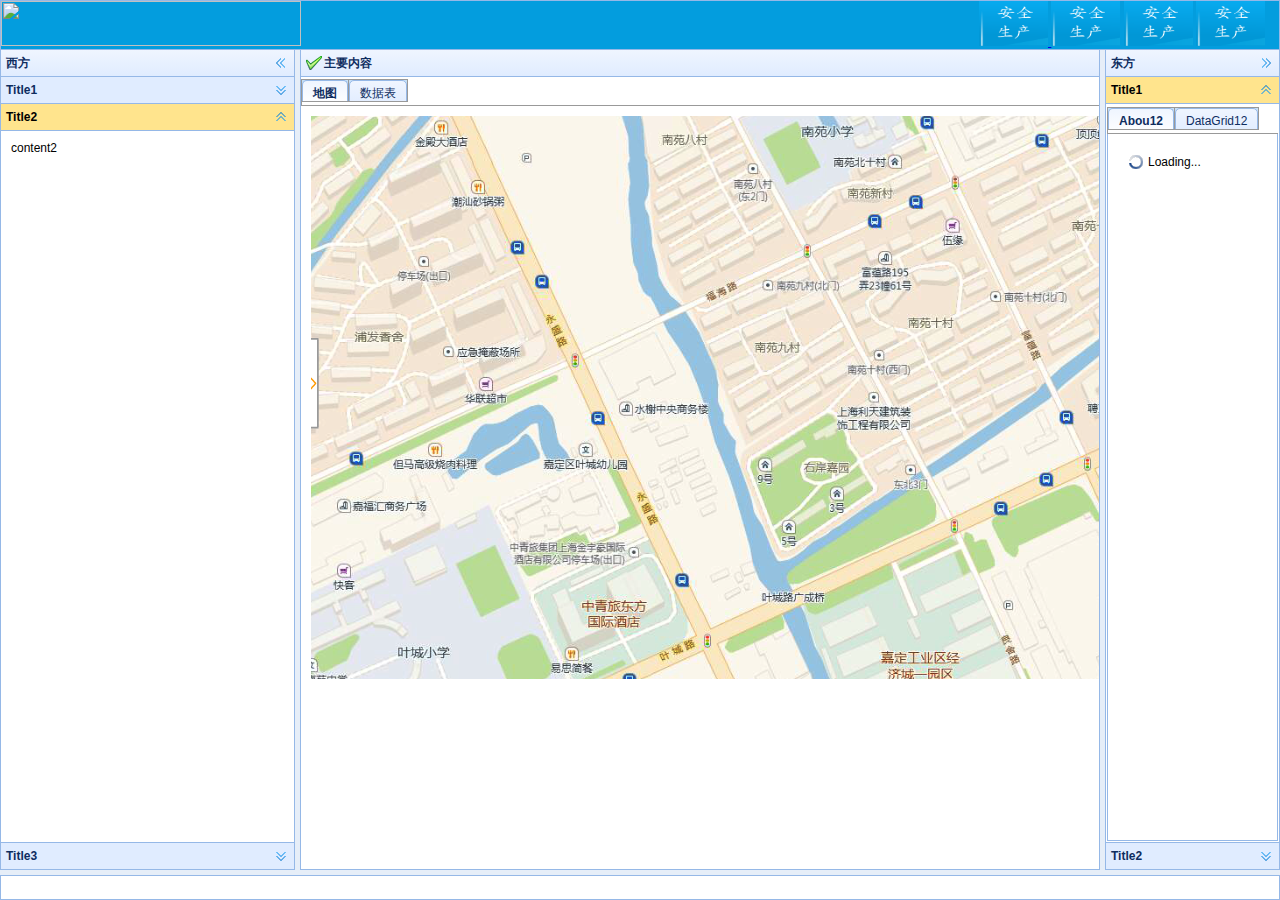
==== commit 503852bd: "辉决定暂定一稿" ====
--- a/index.html
+++ b/index.html
@@ -8,21 +8,27 @@
 <!--meta http-equiv="Cache-control" content="no-cache"-->
 <meta http-equiv="Expires" content="Mon,1 Jan 2001 0:0:0 UTC">   
 <META HTTP-EQUIV="Cache-Control" CONTENT="no-store, must-revalidate"> 
-	<title>首页</title>
+	<title>首页o</title>
+	
+	
+	   
+	
 	<link rel="stylesheet" type="text/css" href="jquery-easyui-1.4.5/themes/default/easyui.css">
 	<link rel="stylesheet" type="text/css" href="jquery-easyui-1.4.5/themes/icon.css">
 	<link rel="stylesheet" type="text/css" href="jquery-easyui-1.4.5/demo/demo.css">
 	<script type="text/javascript" src="jquery-easyui-1.4.5/jquery.min.js"></script>
 	<script type="text/javascript" src="jquery-easyui-1.4.5/jquery.easyui.min.js"></script>
 	<script type="text/javascript" src="js/webui.js"></script>
+	
+ <link rel="stylesheet" type="text/css" href="css/css.css">
 </head>
 <body  style="padding:0">
 	 
  
     
 	<div class="easyui-layout" style="width:100%;" id="mylayer" data-options="fit:true,border:false">
-		<div data-options="region:'north'" style="height:30px" >
-			<div style="padding:0px;width:100%;border:0px solid #ccc">
+		<div data-options="region:'north'" style="height:50px ;  background-color : rgb(3,157,222) ; " >
+			<!--<div style="padding:0px;width:100%;border:0px solid #ccc">
 				<a href="#" class="easyui-menubutton" menu="#mm1" iconCls="icon-edit">Edit</a>
 				 <a href="#" class="easyui-menubutton" menu="#mm2" iconCls="icon-help">Help</a>
 				</div>
@@ -41,20 +47,33 @@
 				 <div>Help</div>
 				 <div>Update</div>
 				 <div>About</div>
-				</div>
+				</div>-->
+			<div class="headleft" > 
+			<img src="img/logo.png" />
+			</div>
+			
+			<div class="headmiddle" > 
+			</div>
+			
+			<div class="headright" > 
+			<a href = "#"  ><img src="img/action1.PNG" border="0" /> </a>
+			<a href = "#"   ><img src="img/action1.PNG"  border="0"/></a>
+			<img src="img/action1.PNG" />
+			<img src="img/action1.PNG" />
+			</div>
 
 		
 		</div>
 		<div data-options="region:'south',split:true" style="height:30px;"></div>
 		<div data-options="region:'east',split:true" title="东方" style="width:180px;">
-		<div class="easyui-accordion" data-options="fit:true,border:false">
-		<div title="Title1" style="padding:1px;">
-					<div class="easyui-tabs" data-options="fit:true,border:true,plain:true">
-						<div title="Abou12" data-options="href:'aaaa.html'" style="padding:10px"></div>
-						<div title="DataGrid12" style="padding:5px"></div>
+		<div id="tt" class="easyui-accordion" data-options="fit:true,border:false">
+		<div title="Title1" style="padding:1px;"  data-options="selected:true">
+					<div  id="sstab1" class="easyui-tabs" data-options="fit:true,border:true,plain:true"  >
+						<div title="Abou12" data-options="href:'aaaa11.html'" style="padding:10px"></div>
+						<div  id="atab1"  title="DataGrid12" style="padding:5px"     ></div>
 					</div>
 				</div>
-				<div title="Title2" data-options="selected:true" style="padding:10px;">
+				<div title="Title2"  style="padding:10px;" >
 					<ul class="easyui-tree" data-options="url:'json/tree_data1.json',method:'get',animate:true,dnd:true"></ul>
 				</div>
 			
@@ -63,7 +82,7 @@
 			<div class="easyui-accordion" data-options="fit:true,border:false">
 				<div title="Title1" style="padding:1px;">
 					<div class="easyui-tabs" data-options="fit:true,border:true,plain:true">
-						<div title="Abou1" data-options="href:'aaaa.html'" style="padding:10px"></div>
+						<div title="Abou1" data-options="href:'aaaa1.html'" style="padding:10px"></div>
 						<div title="DataGrid1" style="padding:5px"></div>
 					</div>
 				</div>
@@ -77,8 +96,10 @@
 		</div>
 		<div data-options="region:'center',title:'主要内容',iconCls:'icon-ok'">
 			<div class="easyui-tabs" data-options="fit:true,border:false,plain:true">
-				<div title="About" data-options="href:'aaaa.html'" style="padding:10px"></div>
-				<div title="DataGrid" style="padding:5px">
+				<div title="地图"   style="padding:10px"> <!--data-options="href:'aaaa1.html'"-->
+				<img src="img/map.png" />
+				</div>
+				<div title="数据表" style="padding:5px">
 					<table class="easyui-datagrid"
 							data-options="url:'json/datagrid_data1.json',method:'get',singleSelect:true,fit:true,fitColumns:true">
 						<thead>
@@ -100,4 +121,6 @@
 	
  
 </body>
-</html>+</html>
+
+
--- a/css/css.css
+++ b/css/css.css
@@ -0,0 +1,278 @@
+
+.headmenu {
+	
+	
+	
+}
+.headleft {
+	width : 300px;
+	height : 45px;
+	float : left;
+	 background-color : rgb(3,157,222) ; 
+	 
+	
+	
+}
+.headleft img {
+	width : 100%;
+	height : 45px;
+	 
+}
+.headmiddle  {
+	 float : left;
+	 
+	 height : 45px;
+	 background-color : rgb(3,157,222) ; 
+	 
+}
+.headright   {
+	width : 300px;
+	height : 45px;
+	float : right;
+	background-color : rgb(3,157,222) ; 
+	 
+}
+.headright  img {
+	width : 23%;
+	height : 45px;
+	 
+	
+	
+}
+
+.headright a:hover img{
+	filter:alpha(Opacity=30);-moz-opacity:0.3;opacity: 0.3  ;
+	
+	border:0px;
+	
+} 
+.headtools {
+	height : 30px ;
+	clear : left;
+	background-color : rgb(198,224,247) ;
+	// margin-top: 32px;
+	border-top : 1px solid #999
+}
+.imgclass{
+	width: 20px ;
+	height: 20px;
+	margin-left:10px;
+	margin-top: 5px;
+	vertical-align:middle;
+	 border: 0;
+	
+	
+	
+}
+
+.maincontent {
+	
+	 min-width:1000px;
+	width : 100% ;
+	//background-color : red ;
+	
+}
+#toptab{
+	height : 50%;
+}
+#bottomtab{
+	height : 50%;
+}
+
+#leftpage {
+	min-width:300px;
+	width : 25% ;
+	height : 100%;
+	float:left;
+//	display: none;
+	
+	
+}
+#centertab{
+	float:left;
+	width : 50% ;
+	height : 100%;
+	//background-color : blue ;
+	min-width:500px;
+	
+}
+.statusbar {
+	
+	height : 30px;
+	line-height: 30px;
+	background-color : rgb(198,224,247) ;
+	float : left;
+	clear:left;
+	width : 100% ;
+	text-align: center ;
+	
+	
+}
+
+body {
+//background-color: #000;
+
+}
+
+* {
+margin: 0;
+padding: 0;
+}
+
+.ulclass {
+list-style-type: none;
+//background-image: url(navi_bg.png);
+background-color : rgb(198,224,247);
+height: 40px;
+width: 100%;
+//margin: auto;
+
+}
+
+
+.ulclass > li {
+float: left;
+}
+
+.ulclass a {
+background-image: url(navi_bg_divider.png);
+background-repeat: no-repeat;
+background-position: right;
+padding-right: 12px;
+padding-left: 12px;
+display: block;
+line-height: 40px;
+text-decoration: none;
+font-family: Georgia, "Times New Roman", Times, serif;
+font-size: 21px;
+color: #371C1C;
+}
+.ulclass >  a:hover {
+color: #FFF;
+}
+
+
+
+
+//.container {width: 500px; margin: 10px auto;}
+ul.tabs {
+	margin: 0;
+	padding: 0;
+	float: left;
+	list-style: none;
+	height: 22px;
+	border-bottom: 1px solid #999;
+	border-left: 1px solid #999;
+	width: 100%;
+	min-width:300px;
+	
+	 
+}
+ul.tabs li {
+	float: left;
+	margin: 0;
+	padding: 0;
+	height: 21px;
+	line-height: 21px;
+	border: 1px solid #999;
+	border-left: none;
+	margin-bottom: -1px;
+	//background: #e0e0e0;
+	background-color : rgb(198,224,247);
+	overflow: hidden;
+	position: relative;
+	 
+}
+ul.tabs li a {
+	text-decoration: none;
+	color: #000;
+	display: block;
+	font-size: 1em;
+	padding: 0 5px;
+	border: 1px solid #fff;
+	outline: none;
+}
+ul.tabs li a:hover {
+	//background: #ccc;
+	background-color : rgb(159,208,229);
+	//background-color : blue ;
+}	
+html ul.tabs li.active, html ul.tabs li.active a:hover  {
+	background: #fff;
+	border-bottom: 1px solid #fff;
+}
+.tab_container {
+	//border: 1px solid #999;
+	border-top: none;
+	clear: both;
+	float: left; 
+	width: 100%;
+	background: #fff;
+	-moz-border-radius-bottomright: 5px;
+	-khtml-border-radius-bottomright: 5px;
+	-webkit-border-bottom-right-radius: 5px;
+	-moz-border-radius-bottomleft: 5px;
+	-khtml-border-radius-bottomleft: 5px;
+	-webkit-border-bottom-left-radius: 5px;
+	min-width:300px;
+}
+.tab_content {
+	padding: 20px;
+	font-size: 1.2em;
+	min-width:300px;
+}
+.tab_content h2 {
+	font-weight: normal;
+	padding-bottom: 10px;
+	border-bottom: 1px dashed #ddd;
+	font-size: 1.8em;
+}
+.tab_content h3 a{
+	color: #254588;
+}
+.tab_content img {
+	float: left;
+	margin: 0 20px 20px 0;
+	border: 1px solid #ddd;
+	padding: 5px;
+}
+
+#rightpage {
+	border: 1px solid #ddd;
+	float:right;
+	height: 100%;
+	width : 24% ;
+	//background-color : yellow ;
+	min-width:200px;
+}
+
+#standbar{
+	height : 100%;
+	float : left ;
+	background-color : rgb(198,224,247) ;
+	//padding-top : 200px;
+	
+}
+#switchbarimg{
+	
+	margin-top : 200px;
+}
+
+.rotate{
+    -ms-transform:rotate(180deg); /* IE 9 */
+    -moz-transform:rotate(180deg); /* Firefox */
+    -webkit-transform:rotate(180deg); /* Safari and Chrome */
+    -o-transform:rotate(180deg); /* Opera */
+}
+
+.topright ,.bottomright{
+	
+	height : 50%;
+	border: 1px solid blue;
+}
+.headtext{
+	height : 20px;
+	width : 100%;
+	background-color:rgb(198,224,247);
+	
+}
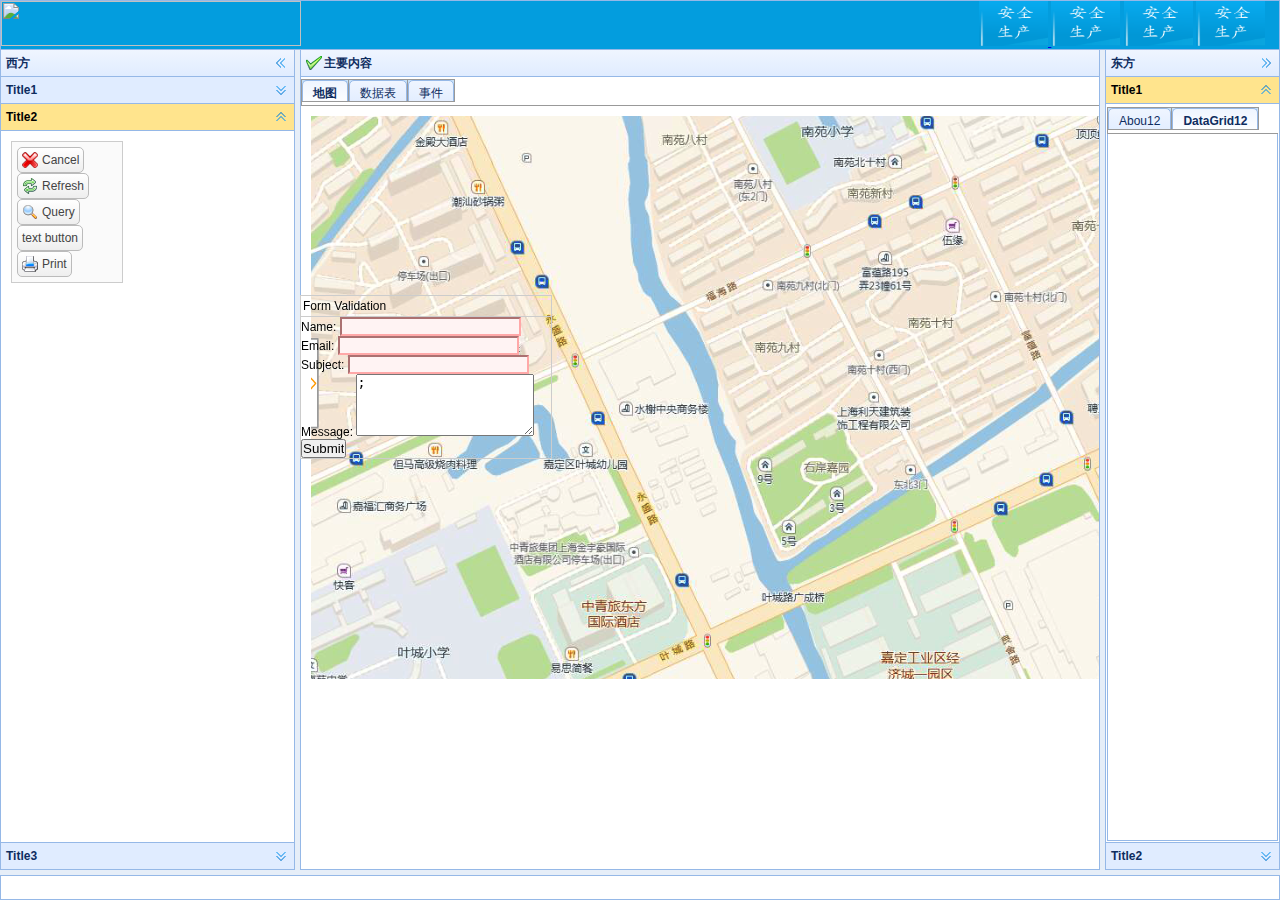
==== commit dabb6441: "等待辉确认" ====
--- a/index.html
+++ b/index.html
@@ -19,6 +19,7 @@
 	<script type="text/javascript" src="jquery-easyui-1.4.5/jquery.min.js"></script>
 	<script type="text/javascript" src="jquery-easyui-1.4.5/jquery.easyui.min.js"></script>
 	<script type="text/javascript" src="js/webui.js"></script>
+	
 	
  <link rel="stylesheet" type="text/css" href="css/css.css">
 </head>
@@ -87,7 +88,13 @@
 					</div>
 				</div>
 				<div title="Title2" data-options="selected:true" style="padding:10px;">
-					content2
+					<div style="padding:5px;background:#fafafa;width:100px;border:1px solid #ccc">
+						<a href="javascript:do1();" class="easyui-linkbutton" iconCls="icon-cancel">Cancel</a>
+						<a href="javascript:do2();" class="easyui-linkbutton" iconCls="icon-reload">Refresh</a>
+						<a href="#" class="easyui-linkbutton" iconCls="icon-search">Query</a>
+						<a href="#" class="easyui-linkbutton">text button</a>
+						<a href="#" class="easyui-linkbutton" iconCls="icon-print">Print</a>
+					</div>
 				</div>
 				<div title="Title3" style="padding:10px">
 					content3
@@ -95,9 +102,35 @@
 			</div>
 		</div>
 		<div data-options="region:'center',title:'主要内容',iconCls:'icon-ok'">
-			<div class="easyui-tabs" data-options="fit:true,border:false,plain:true">
+			<div class="easyui-tabs" data-options="fit:true,border:false,plain:true" id="amaintab">
 				<div title="地图"   style="padding:10px"> <!--data-options="href:'aaaa1.html'"-->
 				<img src="img/map.png" />
+				<div style="border:1px solid #ccc;width:250px;position:absolute;left:0;top:30%;z-index:999; " id="zf_Box"      >
+				
+				<div style="padding:3px 2px;border-bottom:1px solid #ccc">Form Validation</div>
+					<form id="ff" method="post">
+						<div>
+							<label for="name">Name:</label>
+							<input class="easyui-validatebox" type="text" name="name" required="true"></input>
+						</div>
+						<div>
+							<label for="email">Email:</label>
+							<input class="easyui-validatebox" type="text" name="email" required="true" validType="email"></input>
+						</div>
+						<div>
+							<label for="subject">Subject:</label>
+							<input class="easyui-validatebox" type="text" name="subject" required="true"></input>
+						</div>
+						<div>
+							<label for="message">Message:</label>
+							<textarea name="message" style="height:60px;">;</textarea>
+						</div>
+						<div>
+							<input type="submit" value="Submit">
+						</div>
+						
+	</form></div>
+	 
 				</div>
 				<div title="数据表" style="padding:5px">
 					<table class="easyui-datagrid"
@@ -114,6 +147,9 @@
 						</thead>
 					</table>
 				</div>
+				<div title="事件"   style="padding:10px">  
+				<p>你好你好你早早啊政府顶顶顶顶顶顶顶顶顶顶顶顶顶顶</p>
+				</div>
 			</div>
 		</div>
 	</div>
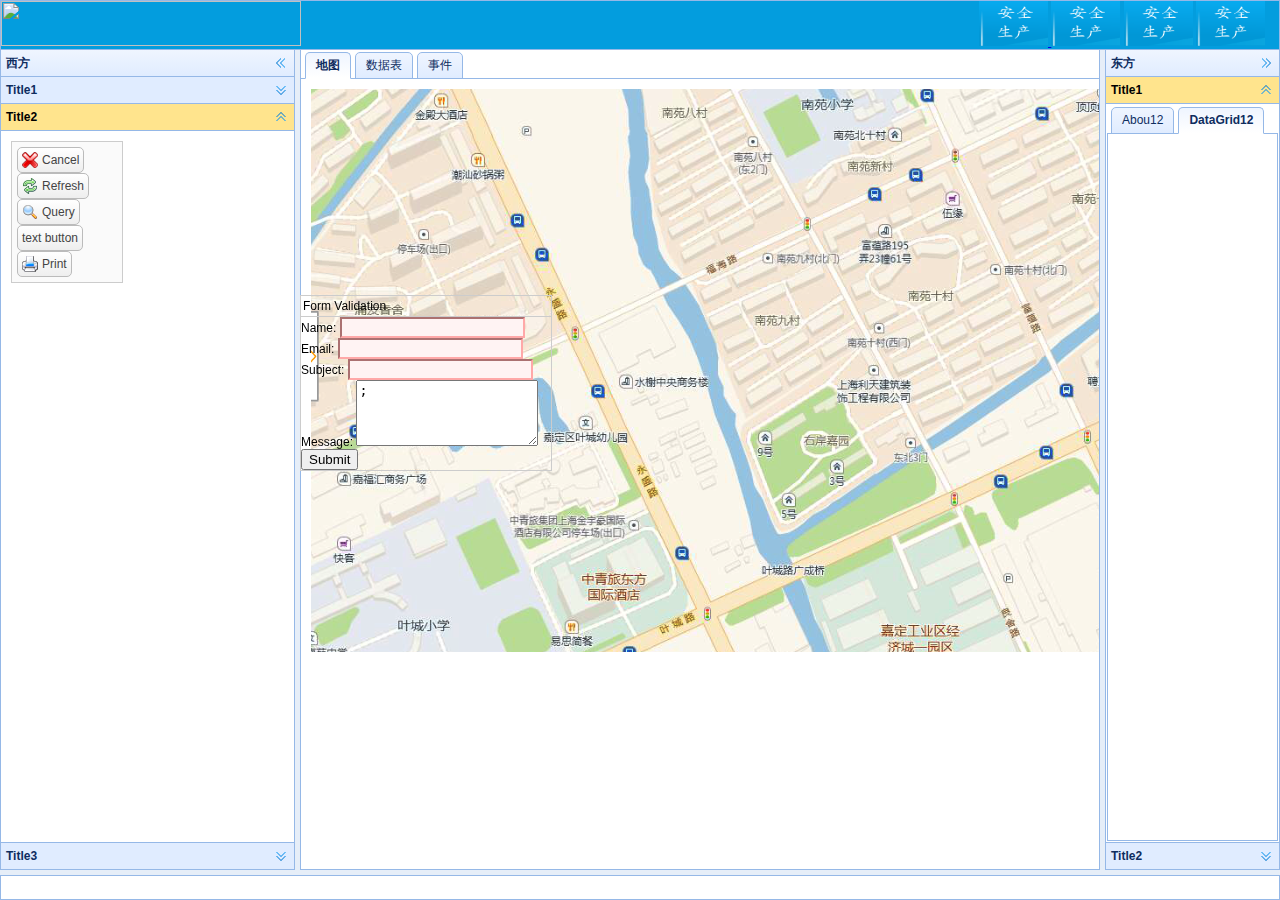
==== commit 503f934f: "又一高" ====
--- a/index.html
+++ b/index.html
@@ -19,7 +19,7 @@
 	<script type="text/javascript" src="jquery-easyui-1.4.5/jquery.min.js"></script>
 	<script type="text/javascript" src="jquery-easyui-1.4.5/jquery.easyui.min.js"></script>
 	<script type="text/javascript" src="js/webui.js"></script>
-	
+	 
 	
  <link rel="stylesheet" type="text/css" href="css/css.css">
 </head>
@@ -67,23 +67,24 @@
 		</div>
 		<div data-options="region:'south',split:true" style="height:30px;"></div>
 		<div data-options="region:'east',split:true" title="东方" style="width:180px;">
-		<div id="tt" class="easyui-accordion" data-options="fit:true,border:false">
+		<div   class="easyui-accordion" data-options="fit:true,border:false">
 		<div title="Title1" style="padding:1px;"  data-options="selected:true">
 					<div  id="sstab1" class="easyui-tabs" data-options="fit:true,border:true,plain:true"  >
-						<div title="Abou12" data-options="href:'aaaa11.html'" style="padding:10px"></div>
+						<div title="Abou12" data-options="href:'aaaa1.html'" style="padding:10px" onclick="alert('s')"></div>
 						<div  id="atab1"  title="DataGrid12" style="padding:5px"     ></div>
 					</div>
 				</div>
 				<div title="Title2"  style="padding:10px;" >
-					<ul class="easyui-tree" data-options="url:'json/tree_data1.json',method:'get',animate:true,dnd:true"></ul>
+					<ul    id="tttree" class="easyui-tree" data-options="url:'json/tree_data1.json',method:'get',animate:true,checkbox:true"></ul>
 				</div>
 			
 		</div></div>
 		<div data-options="region:'west',split:true" title="西方" style="width:300px;">
 			<div class="easyui-accordion" data-options="fit:true,border:false">
 				<div title="Title1" style="padding:1px;">
-					<div class="easyui-tabs" data-options="fit:true,border:true,plain:true">
-						<div title="Abou1" data-options="href:'aaaa1.html'" style="padding:10px"></div>
+					<div id ="tta" class="easyui-tabs" data-options="fit:true,border:true,plain:true">
+						<div title="Abou1" data-options="href:'aaaa1.html?id=2'" style="padding:10px"  id="mymydiv">
+						</div>
 						<div title="DataGrid1" style="padding:5px"></div>
 					</div>
 				</div>
@@ -91,17 +92,34 @@
 					<div style="padding:5px;background:#fafafa;width:100px;border:1px solid #ccc">
 						<a href="javascript:do1();" class="easyui-linkbutton" iconCls="icon-cancel">Cancel</a>
 						<a href="javascript:do2();" class="easyui-linkbutton" iconCls="icon-reload">Refresh</a>
-						<a href="#" class="easyui-linkbutton" iconCls="icon-search">Query</a>
+						<a href="javascript:do3();" class="easyui-linkbutton" iconCls="icon-search">Query</a>
 						<a href="#" class="easyui-linkbutton">text button</a>
 						<a href="#" class="easyui-linkbutton" iconCls="icon-print">Print</a>
 					</div>
 				</div>
 				<div title="Title3" style="padding:10px">
-					content3
-				</div>
-			</div>
-		</div>
-		<div data-options="region:'center',title:'主要内容',iconCls:'icon-ok'">
+					<div style="margin:20px 0"></div>
+	<select class="easyui-combogrid" style="width:250px" data-options="
+			panelWidth: 500,
+			idField: 'itemid',
+			textField: 'productname',
+			url: 'json/datagrid_data1.json',
+			method: 'get',
+			columns: [[
+				{field:'itemid',title:'Item ID',width:80},
+				{field:'productname',title:'Product',width:120},
+				{field:'listprice',title:'List Price',width:80,align:'right'},
+				{field:'unitcost',title:'Unit Cost',width:80,align:'right'},
+				{field:'attr1',title:'Attribute',width:200},
+				{field:'status',title:'Status',width:60,align:'center'}
+			]],
+			fitColumns: true
+		">
+	</select>
+				</div>
+			</div>
+		</div>
+		<div data-options="region:'center'"><!--,title:'主要内容',iconCls:'icon-ok'">-->
 			<div class="easyui-tabs" data-options="fit:true,border:false,plain:true" id="amaintab">
 				<div title="地图"   style="padding:10px"> <!--data-options="href:'aaaa1.html'"-->
 				<img src="img/map.png" />
@@ -133,19 +151,95 @@
 	 
 				</div>
 				<div title="数据表" style="padding:5px">
-					<table class="easyui-datagrid"
-							data-options="url:'json/datagrid_data1.json',method:'get',singleSelect:true,fit:true,fitColumns:true">
-						<thead>
-							<tr>
-								<th data-options="field:'itemid'" width="80">Item ID</th>
-								<th data-options="field:'productid'" width="100">Product ID</th>
-								<th data-options="field:'listprice',align:'right'" width="80">List Price</th>
-								<th data-options="field:'unitcost',align:'right'" width="80">Unit Cost</th>
-								<th data-options="field:'attr1'" width="150">Attribute</th>
-								<th data-options="field:'status',align:'center'" width="50">Status</th>
-							</tr>
-						</thead>
-					</table>
+				 
+ 
+<table class="easyui-datagrid" title="Frozen Rows in DataGrid" style=" height:85%"  id="tttable"
+			data-options="
+				singleSelect: true,
+				collapsible: true,
+				rownumbers: true,
+				url: 'json/datagrid_data2.json',
+				method: 'get',
+				onLoadSuccess: function(){
+					 
+				},
+				 
+				 
+				showFooter: true,
+				pagination:true,
+				pageSize:10,
+				toolbar:'#tb'
+				
+			">
+			
+		<thead  >
+			<tr>
+				 
+				<th colspan="4">Item Details</th>
+				
+			</tr>
+		</thead>
+			 
+		<thead>
+			<tr>
+			
+				<th data-options="field:'listprice',width:190,align:'right'">List Price</th>
+				<th data-options="field:'unitcost',width:190,align:'right'">Unit Cost</th>
+				<th data-options="field:'attr1',width:230">Attribute</th>
+				<th data-options="field:'status',width:160,align:'center'">Status</th>
+			</tr>
+		</thead> 
+	</table>
+	
+	
+	<div id="tb" style="padding:5px;height:auto">
+		<div style="margin-bottom:5px">
+			<a href="#" class="easyui-linkbutton" iconCls="icon-add" plain="true" onclick="alert('0')"></a>
+			<a href="#" class="easyui-linkbutton" iconCls="icon-edit" plain="true"></a>
+			<a href="#" class="easyui-linkbutton" iconCls="icon-save" plain="true"></a>
+			<a href="#" class="easyui-linkbutton" iconCls="icon-cut" plain="true"></a>
+			<a href="#" class="easyui-linkbutton" iconCls="icon-remove" plain="true"></a>
+		</div>
+		<div>
+			Date From: <input class="easyui-datebox" style="width:80px">
+			To: <input class="easyui-datebox" style="width:80px">
+			Language: 
+			<select class="easyui-combobox" panelHeight="auto" style="width:100px">
+				<option value="java">Java</option>
+				<option value="c">C</option>
+				<option value="basic">Basic</option>
+				<option value="perl">Perl</option>
+				<option value="python">Python</option>
+			</select>
+			<a href="#" class="easyui-linkbutton" iconCls="icon-search">Search</a>
+		</div>
+	</div>
+	
+	<div id="tb1" style="padding:5px;height:auto">
+		<div style="margin-bottom:5px">
+			<a href="#" class="easyui-linkbutton" iconCls="icon-add" plain="true" onclick="alert('0')"></a>
+			<a href="#" class="easyui-linkbutton" iconCls="icon-edit" plain="true"></a>
+			<a href="#" class="easyui-linkbutton" iconCls="icon-save" plain="true"></a>
+			<a href="#" class="easyui-linkbutton" iconCls="icon-cut" plain="true"></a>
+			<a href="#" class="easyui-linkbutton" iconCls="icon-remove" plain="true"></a>
+		</div>
+		<div>
+			Date From: <input class="easyui-datebox" style="width:80px">
+			To: <input class="easyui-datebox" style="width:80px">
+			Language: 
+			<select class="easyui-combobox" panelHeight="auto" style="width:100px">
+				<option value="java">Java</option>
+				<option value="c">C</option>
+				<option value="basic">Basic</option>
+				<option value="perl">Perl</option>
+				<option value="python">Python</option>
+			</select>
+			<a href="#" class="easyui-linkbutton" iconCls="icon-search">Search</a>
+		</div>
+	</div>
+
+
+
 				</div>
 				<div title="事件"   style="padding:10px">  
 				<p>你好你好你早早啊政府顶顶顶顶顶顶顶顶顶顶顶顶顶顶</p>
--- a/css/css.css
+++ b/css/css.css
@@ -65,214 +65,12 @@
 	
 }
 
-.maincontent {
+
+#tb1{
 	
-	 min-width:1000px;
-	width : 100% ;
-	//background-color : red ;
-	
-}
-#toptab{
-	height : 50%;
-}
-#bottomtab{
-	height : 50%;
-}
-
-#leftpage {
-	min-width:300px;
-	width : 25% ;
-	height : 100%;
-	float:left;
-//	display: none;
+	 width:100%;
+	 position:absolute;
+	 bottom:0px;
 	
 	
 }
-#centertab{
-	float:left;
-	width : 50% ;
-	height : 100%;
-	//background-color : blue ;
-	min-width:500px;
-	
-}
-.statusbar {
-	
-	height : 30px;
-	line-height: 30px;
-	background-color : rgb(198,224,247) ;
-	float : left;
-	clear:left;
-	width : 100% ;
-	text-align: center ;
-	
-	
-}
-
-body {
-//background-color: #000;
-
-}
-
-* {
-margin: 0;
-padding: 0;
-}
-
-.ulclass {
-list-style-type: none;
-//background-image: url(navi_bg.png);
-background-color : rgb(198,224,247);
-height: 40px;
-width: 100%;
-//margin: auto;
-
-}
-
-
-.ulclass > li {
-float: left;
-}
-
-.ulclass a {
-background-image: url(navi_bg_divider.png);
-background-repeat: no-repeat;
-background-position: right;
-padding-right: 12px;
-padding-left: 12px;
-display: block;
-line-height: 40px;
-text-decoration: none;
-font-family: Georgia, "Times New Roman", Times, serif;
-font-size: 21px;
-color: #371C1C;
-}
-.ulclass >  a:hover {
-color: #FFF;
-}
-
-
-
-
-//.container {width: 500px; margin: 10px auto;}
-ul.tabs {
-	margin: 0;
-	padding: 0;
-	float: left;
-	list-style: none;
-	height: 22px;
-	border-bottom: 1px solid #999;
-	border-left: 1px solid #999;
-	width: 100%;
-	min-width:300px;
-	
-	 
-}
-ul.tabs li {
-	float: left;
-	margin: 0;
-	padding: 0;
-	height: 21px;
-	line-height: 21px;
-	border: 1px solid #999;
-	border-left: none;
-	margin-bottom: -1px;
-	//background: #e0e0e0;
-	background-color : rgb(198,224,247);
-	overflow: hidden;
-	position: relative;
-	 
-}
-ul.tabs li a {
-	text-decoration: none;
-	color: #000;
-	display: block;
-	font-size: 1em;
-	padding: 0 5px;
-	border: 1px solid #fff;
-	outline: none;
-}
-ul.tabs li a:hover {
-	//background: #ccc;
-	background-color : rgb(159,208,229);
-	//background-color : blue ;
-}	
-html ul.tabs li.active, html ul.tabs li.active a:hover  {
-	background: #fff;
-	border-bottom: 1px solid #fff;
-}
-.tab_container {
-	//border: 1px solid #999;
-	border-top: none;
-	clear: both;
-	float: left; 
-	width: 100%;
-	background: #fff;
-	-moz-border-radius-bottomright: 5px;
-	-khtml-border-radius-bottomright: 5px;
-	-webkit-border-bottom-right-radius: 5px;
-	-moz-border-radius-bottomleft: 5px;
-	-khtml-border-radius-bottomleft: 5px;
-	-webkit-border-bottom-left-radius: 5px;
-	min-width:300px;
-}
-.tab_content {
-	padding: 20px;
-	font-size: 1.2em;
-	min-width:300px;
-}
-.tab_content h2 {
-	font-weight: normal;
-	padding-bottom: 10px;
-	border-bottom: 1px dashed #ddd;
-	font-size: 1.8em;
-}
-.tab_content h3 a{
-	color: #254588;
-}
-.tab_content img {
-	float: left;
-	margin: 0 20px 20px 0;
-	border: 1px solid #ddd;
-	padding: 5px;
-}
-
-#rightpage {
-	border: 1px solid #ddd;
-	float:right;
-	height: 100%;
-	width : 24% ;
-	//background-color : yellow ;
-	min-width:200px;
-}
-
-#standbar{
-	height : 100%;
-	float : left ;
-	background-color : rgb(198,224,247) ;
-	//padding-top : 200px;
-	
-}
-#switchbarimg{
-	
-	margin-top : 200px;
-}
-
-.rotate{
-    -ms-transform:rotate(180deg); /* IE 9 */
-    -moz-transform:rotate(180deg); /* Firefox */
-    -webkit-transform:rotate(180deg); /* Safari and Chrome */
-    -o-transform:rotate(180deg); /* Opera */
-}
-
-.topright ,.bottomright{
-	
-	height : 50%;
-	border: 1px solid blue;
-}
-.headtext{
-	height : 20px;
-	width : 100%;
-	background-color:rgb(198,224,247);
-	
-}
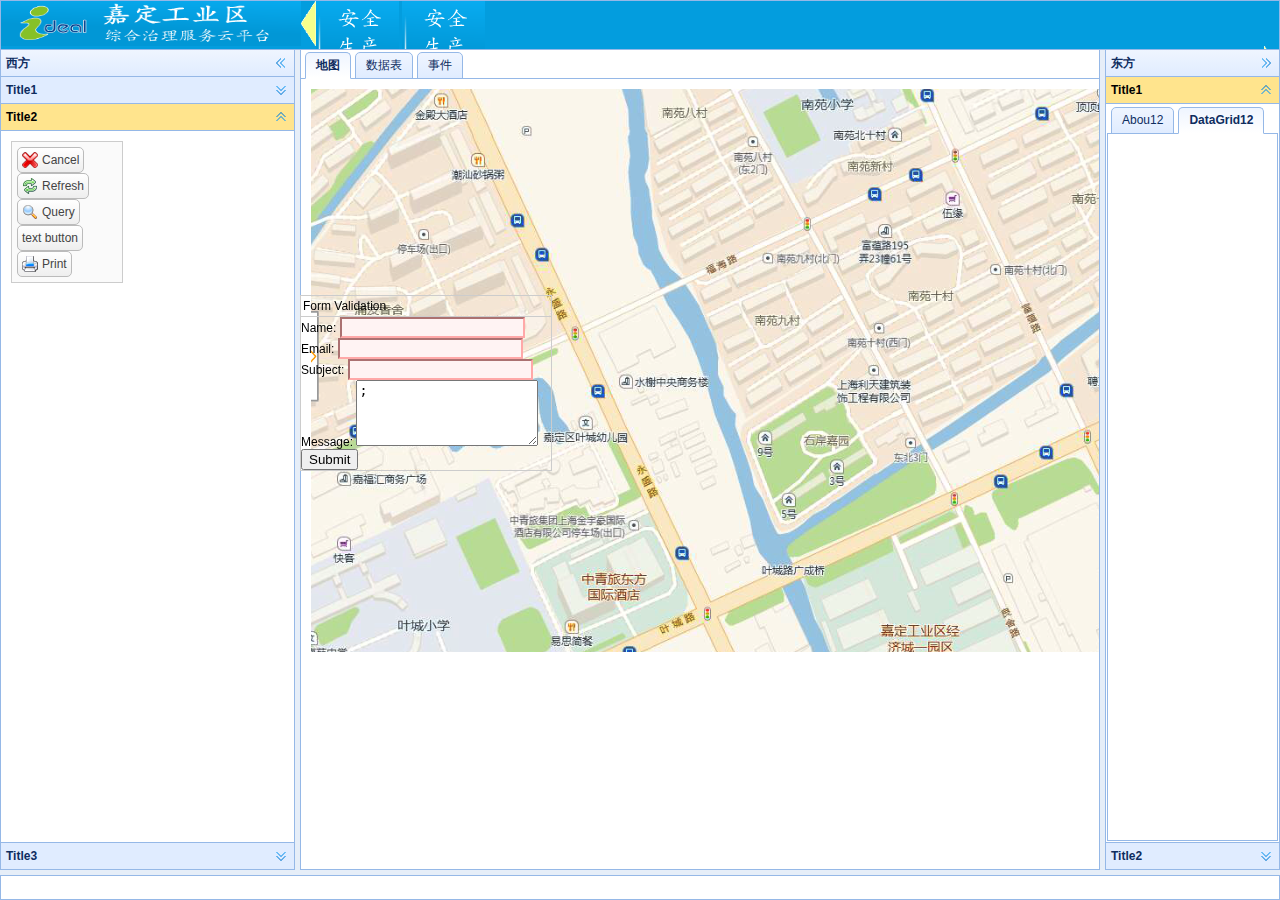
==== commit 0bb157db: "抬头左右有箭头" ====
--- a/index.html
+++ b/index.html
@@ -29,42 +29,21 @@
     
 	<div class="easyui-layout" style="width:100%;" id="mylayer" data-options="fit:true,border:false">
 		<div data-options="region:'north'" style="height:50px ;  background-color : rgb(3,157,222) ; " >
-			<!--<div style="padding:0px;width:100%;border:0px solid #ccc">
-				<a href="#" class="easyui-menubutton" menu="#mm1" iconCls="icon-edit">Edit</a>
-				 <a href="#" class="easyui-menubutton" menu="#mm2" iconCls="icon-help">Help</a>
-				</div>
-				<div id="mm1" style="width:150px;">
-				 <div iconCls="icon-undo">Undo</div>
-				 <div iconCls="icon-redo">Redo</div>
-				 <div class="menu-sep"></div>
-				 <div>Cut</div>
-				 <div>Copy</div>
-				 <div>Paste</div>
-				 <div class="menu-sep"></div>
-				 <div iconCls="icon-remove">Delete</div>
-				 <div>Select All</div>
-				</div>
-				<div id="mm2" style="width:100px;">
-				 <div>Help</div>
-				 <div>Update</div>
-				 <div>About</div>
-				</div>-->
-			<div class="headleft" > 
-			<img src="img/logo.png" />
+		<div class="headleft" ><img src="./res/easyui/img/logo.png" /></div>
+		<div class="headmiddle" ></div>
+		<div style="background-color:rgb(3,157,222);"> 
+			<a href="#" onclick="fucMoveApp(4,false);">
+				<img src="./res/images/app/arrow_l1.png" border="0" style="float:left;width:15px;height:45px;"/>
+			</a>
+			<div class="headright" id="DivApp"> 
+				<a href = "#"  ><img src="./res/easyui/img/action1.png" border="0" /> </a>
+				<img src="./res/easyui/img/action1.png" />
 			</div>
-			
-			<div class="headmiddle" > 
-			</div>
-			
-			<div class="headright" > 
-			<a href = "#"  ><img src="img/action1.PNG" border="0" /> </a>
-			<a href = "#"   ><img src="img/action1.PNG"  border="0"/></a>
-			<img src="img/action1.PNG" />
-			<img src="img/action1.PNG" />
-			</div>
-
-		
-		</div>
+			<a href="#" onclick="fucMoveApp(4,true);">
+				<img src="./res/images/app/arrow_r1.png" border="0" style="float:right;width:15px;height:45px;"/>
+			</a>
+		</div>
+	</div>
 		<div data-options="region:'south',split:true" style="height:30px;"></div>
 		<div data-options="region:'east',split:true" title="东方" style="width:180px;">
 		<div   class="easyui-accordion" data-options="fit:true,border:false">
--- a/css/css.css
+++ b/css/css.css
@@ -18,27 +18,15 @@
 	height : 45px;
 	 
 }
-.headmiddle  {
-	 float : left;
-	 
-	 height : 45px;
-	 background-color : rgb(3,157,222) ; 
-	 
-}
+ 
 .headright   {
-	width : 300px;
+	width : 500px;
 	height : 45px;
-	float : right;
+	//float : right;
 	background-color : rgb(3,157,222) ; 
 	 
 }
-.headright  img {
-	width : 23%;
-	height : 45px;
-	 
-	
-	
-}
+
 
 .headright a:hover img{
 	filter:alpha(Opacity=30);-moz-opacity:0.3;opacity: 0.3  ;
